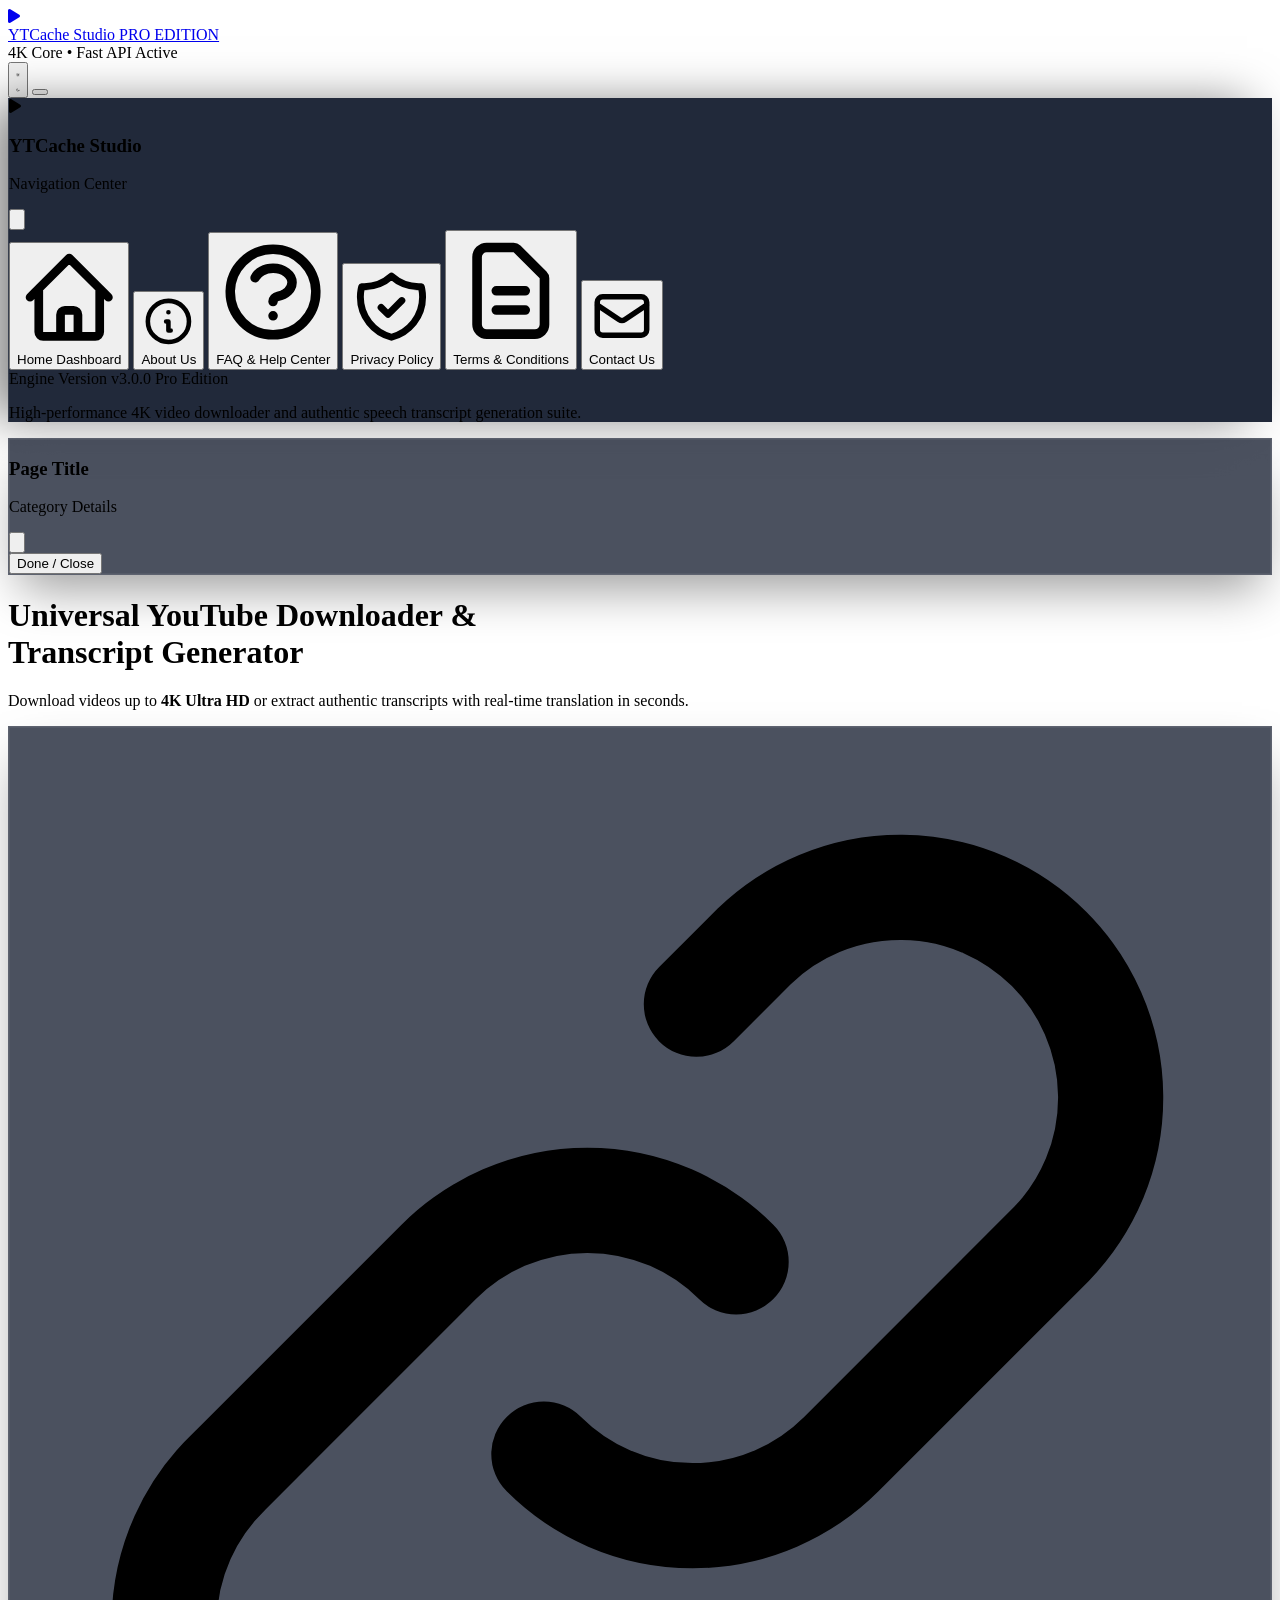
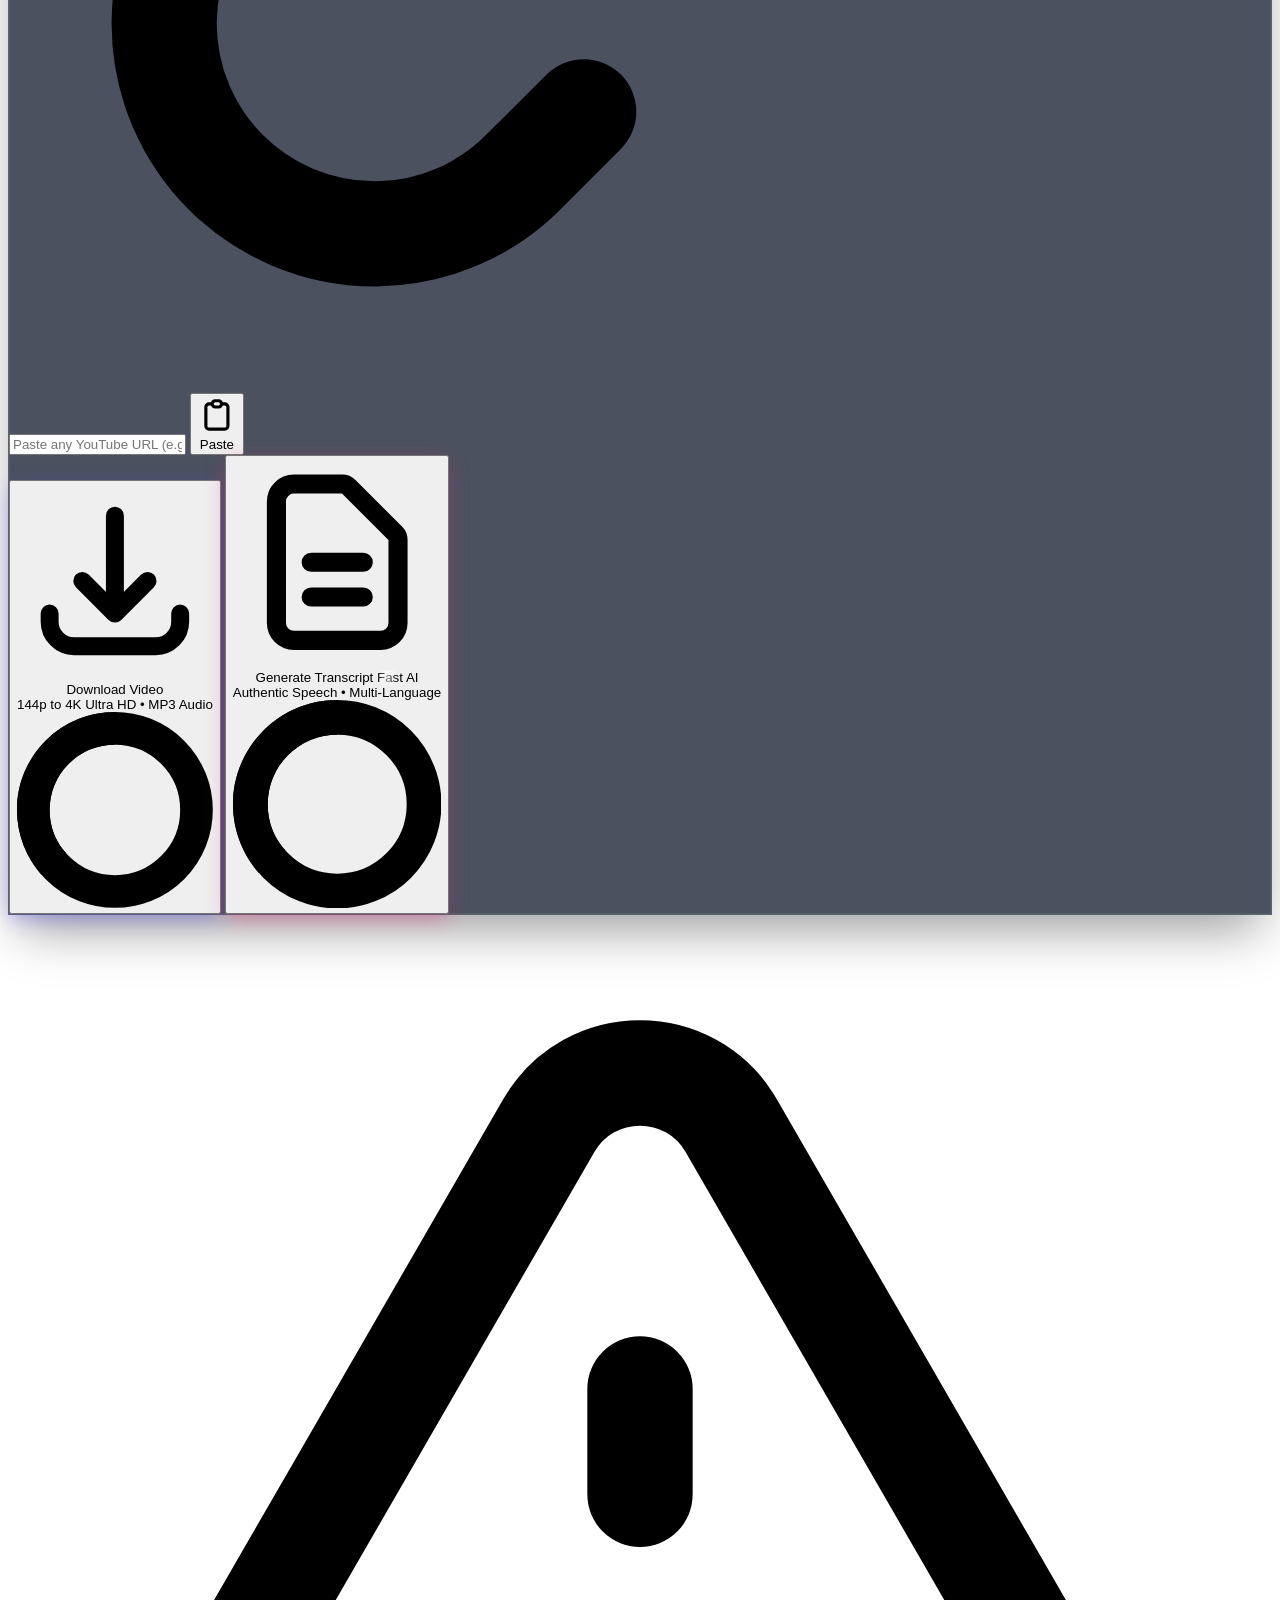
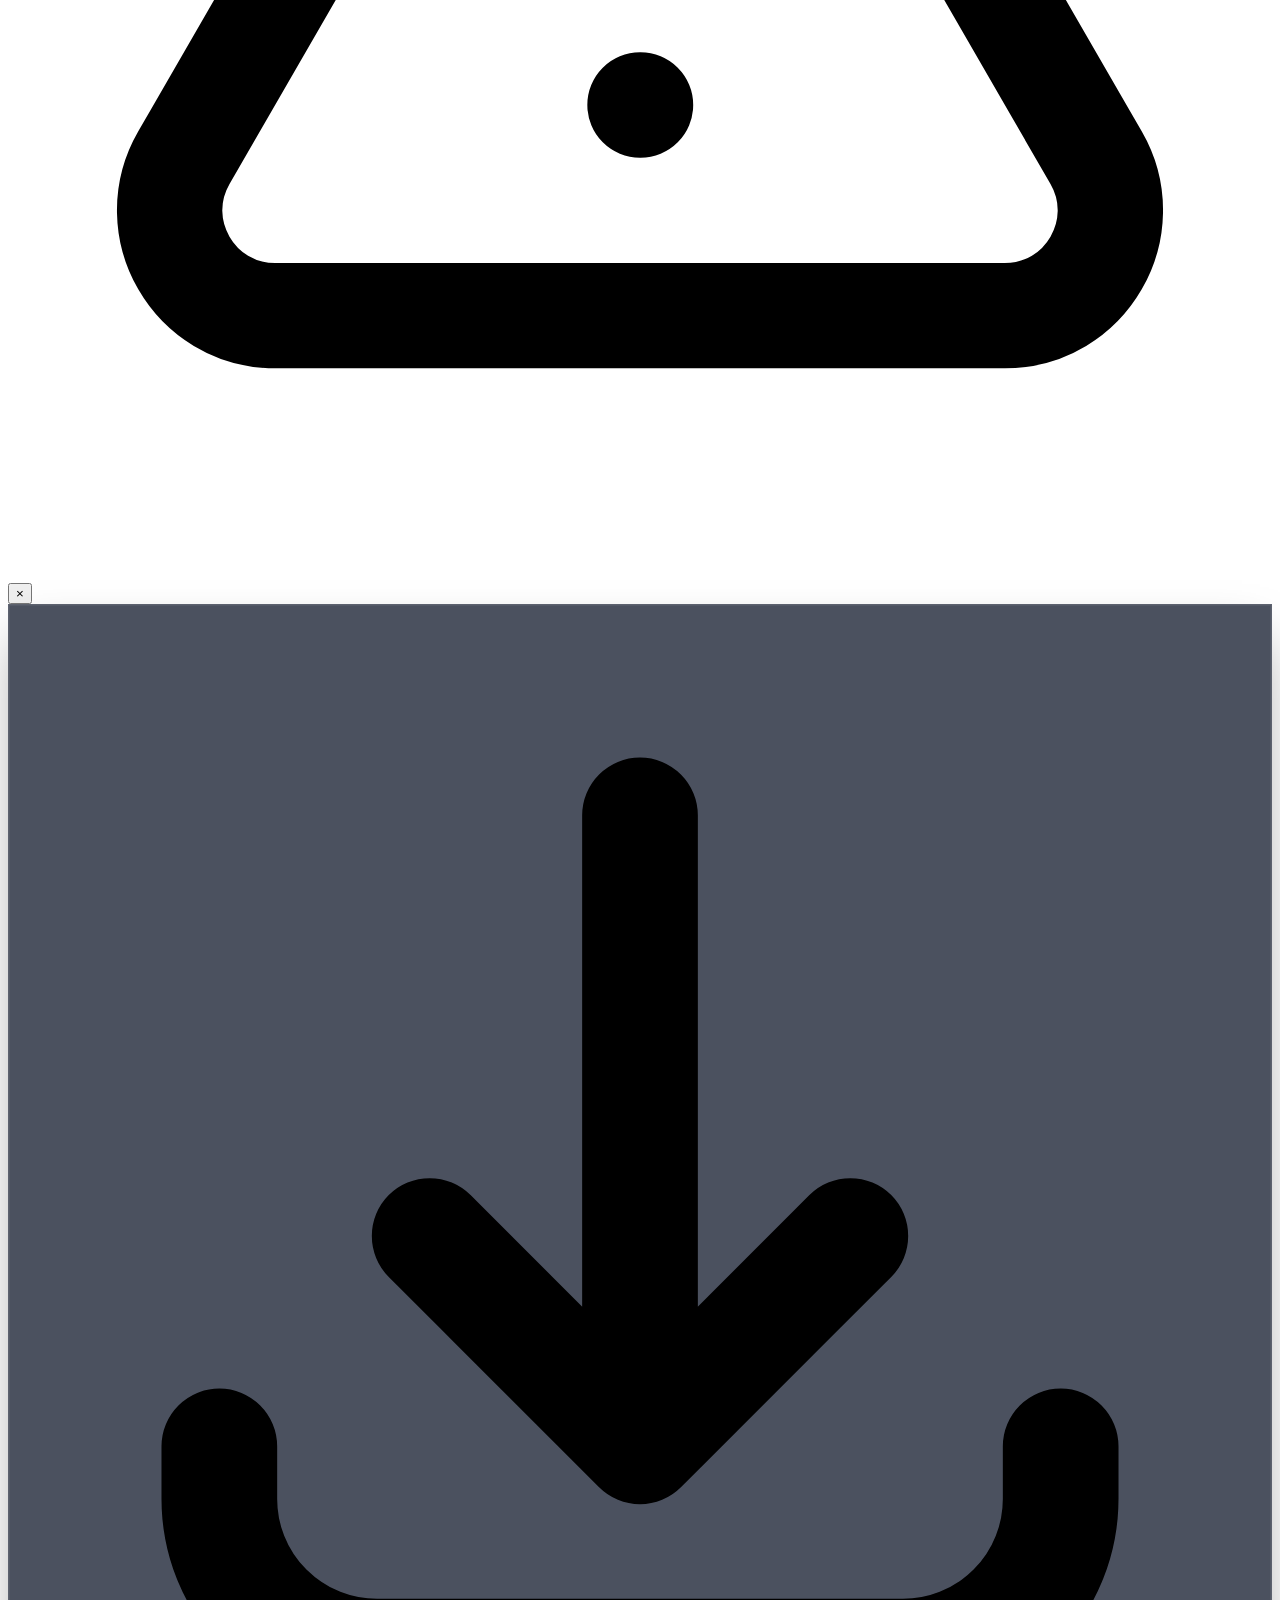
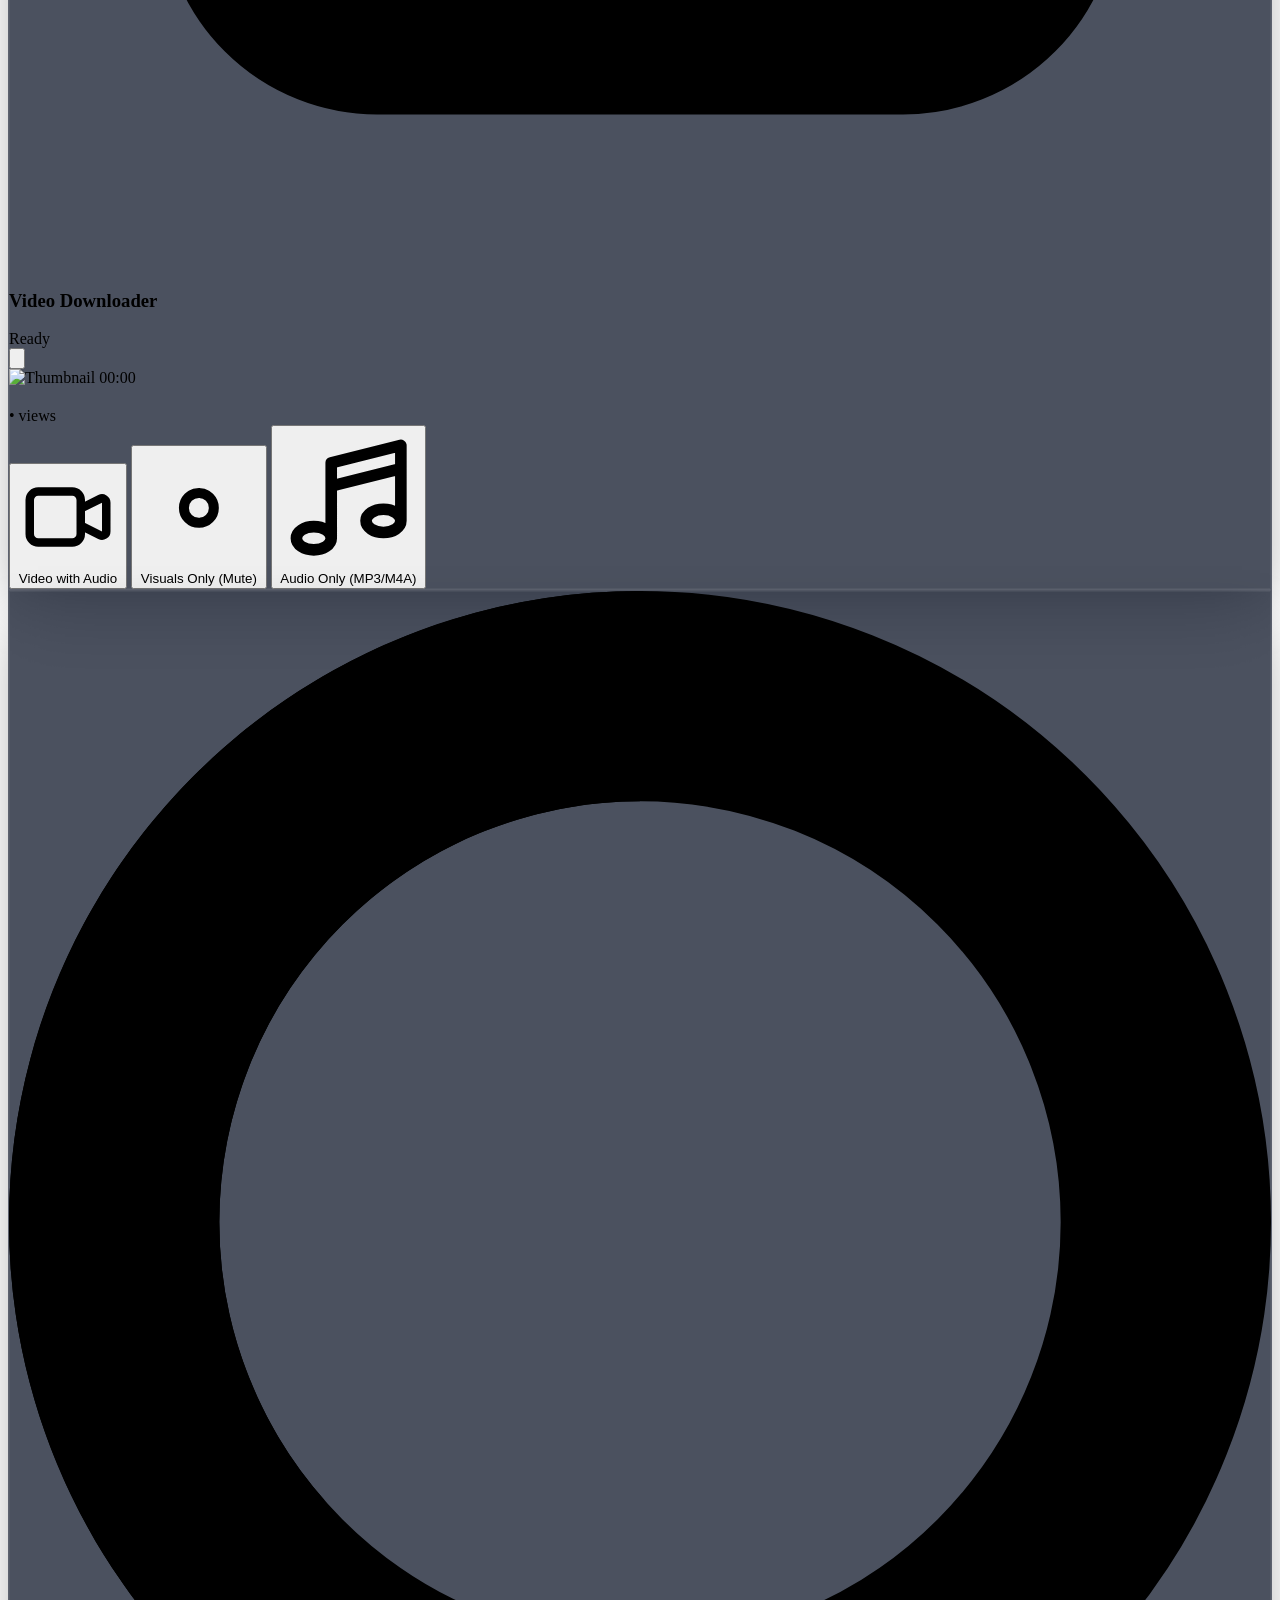
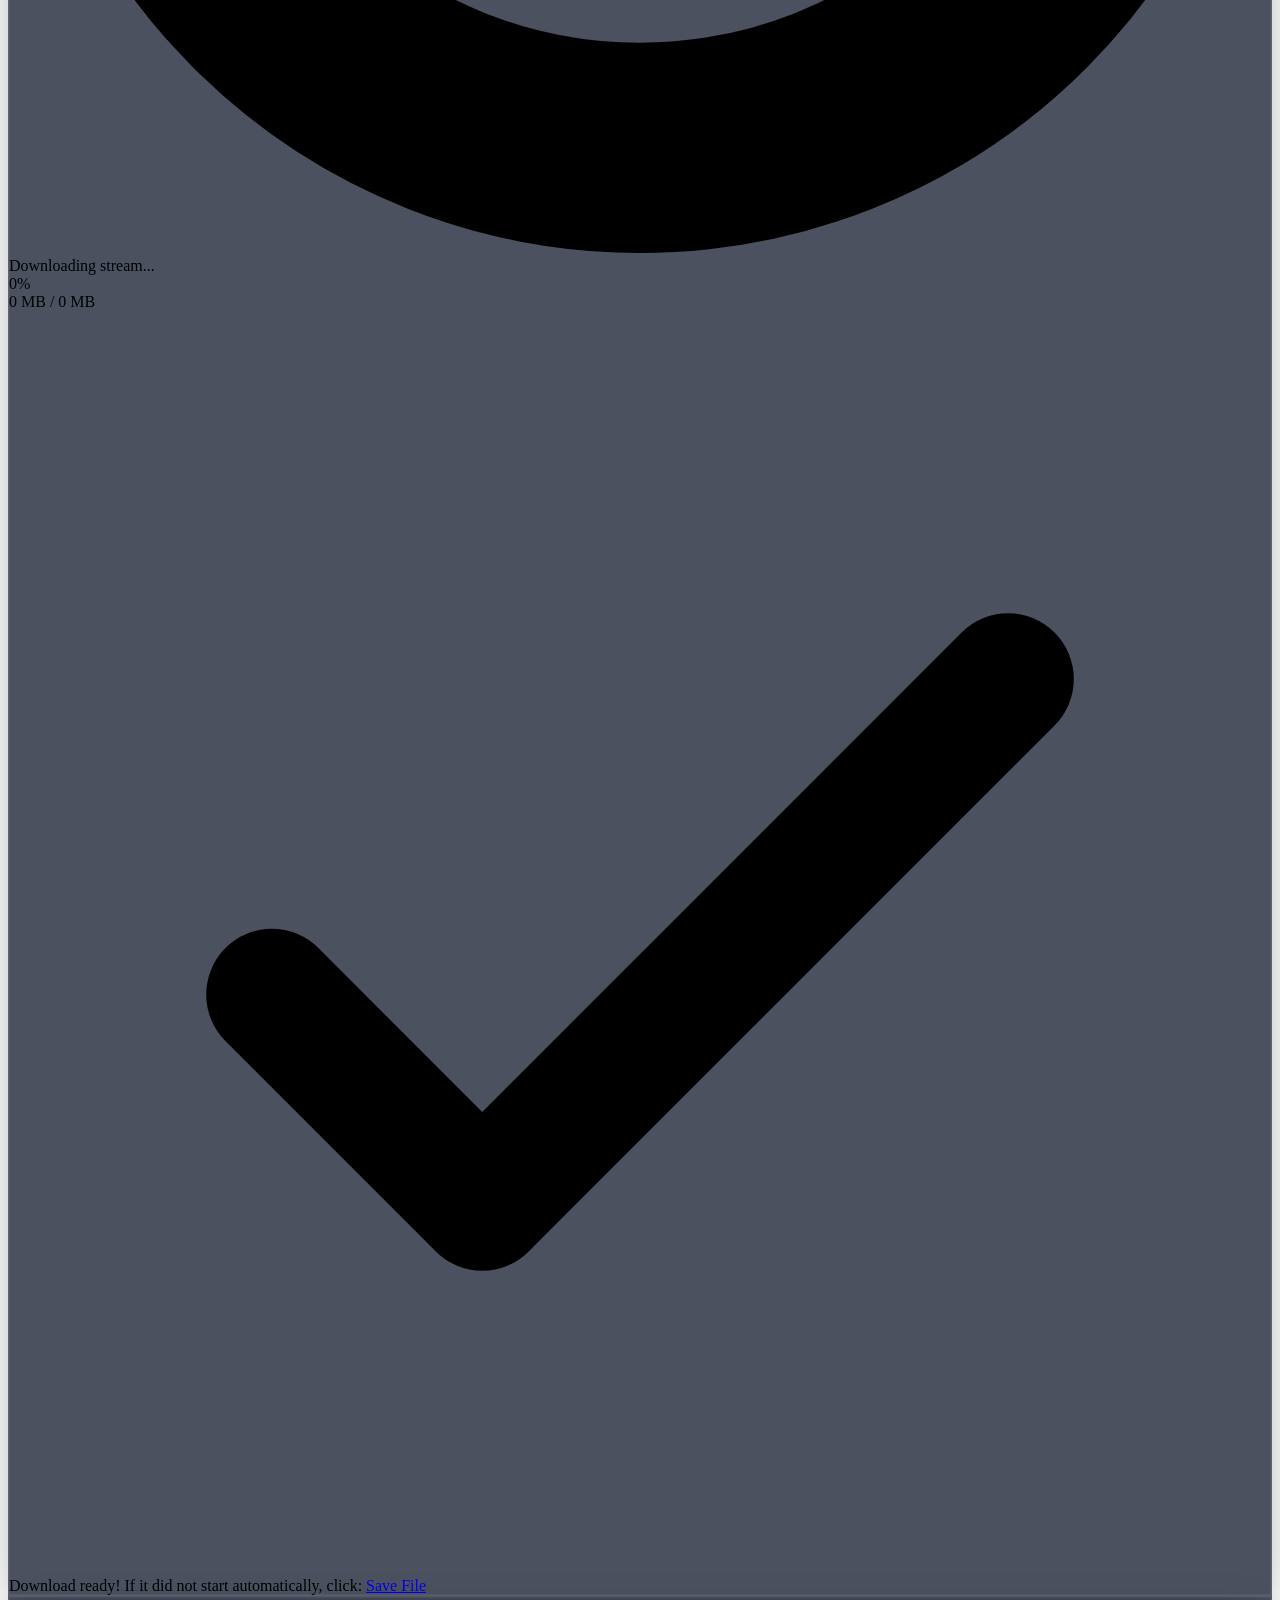
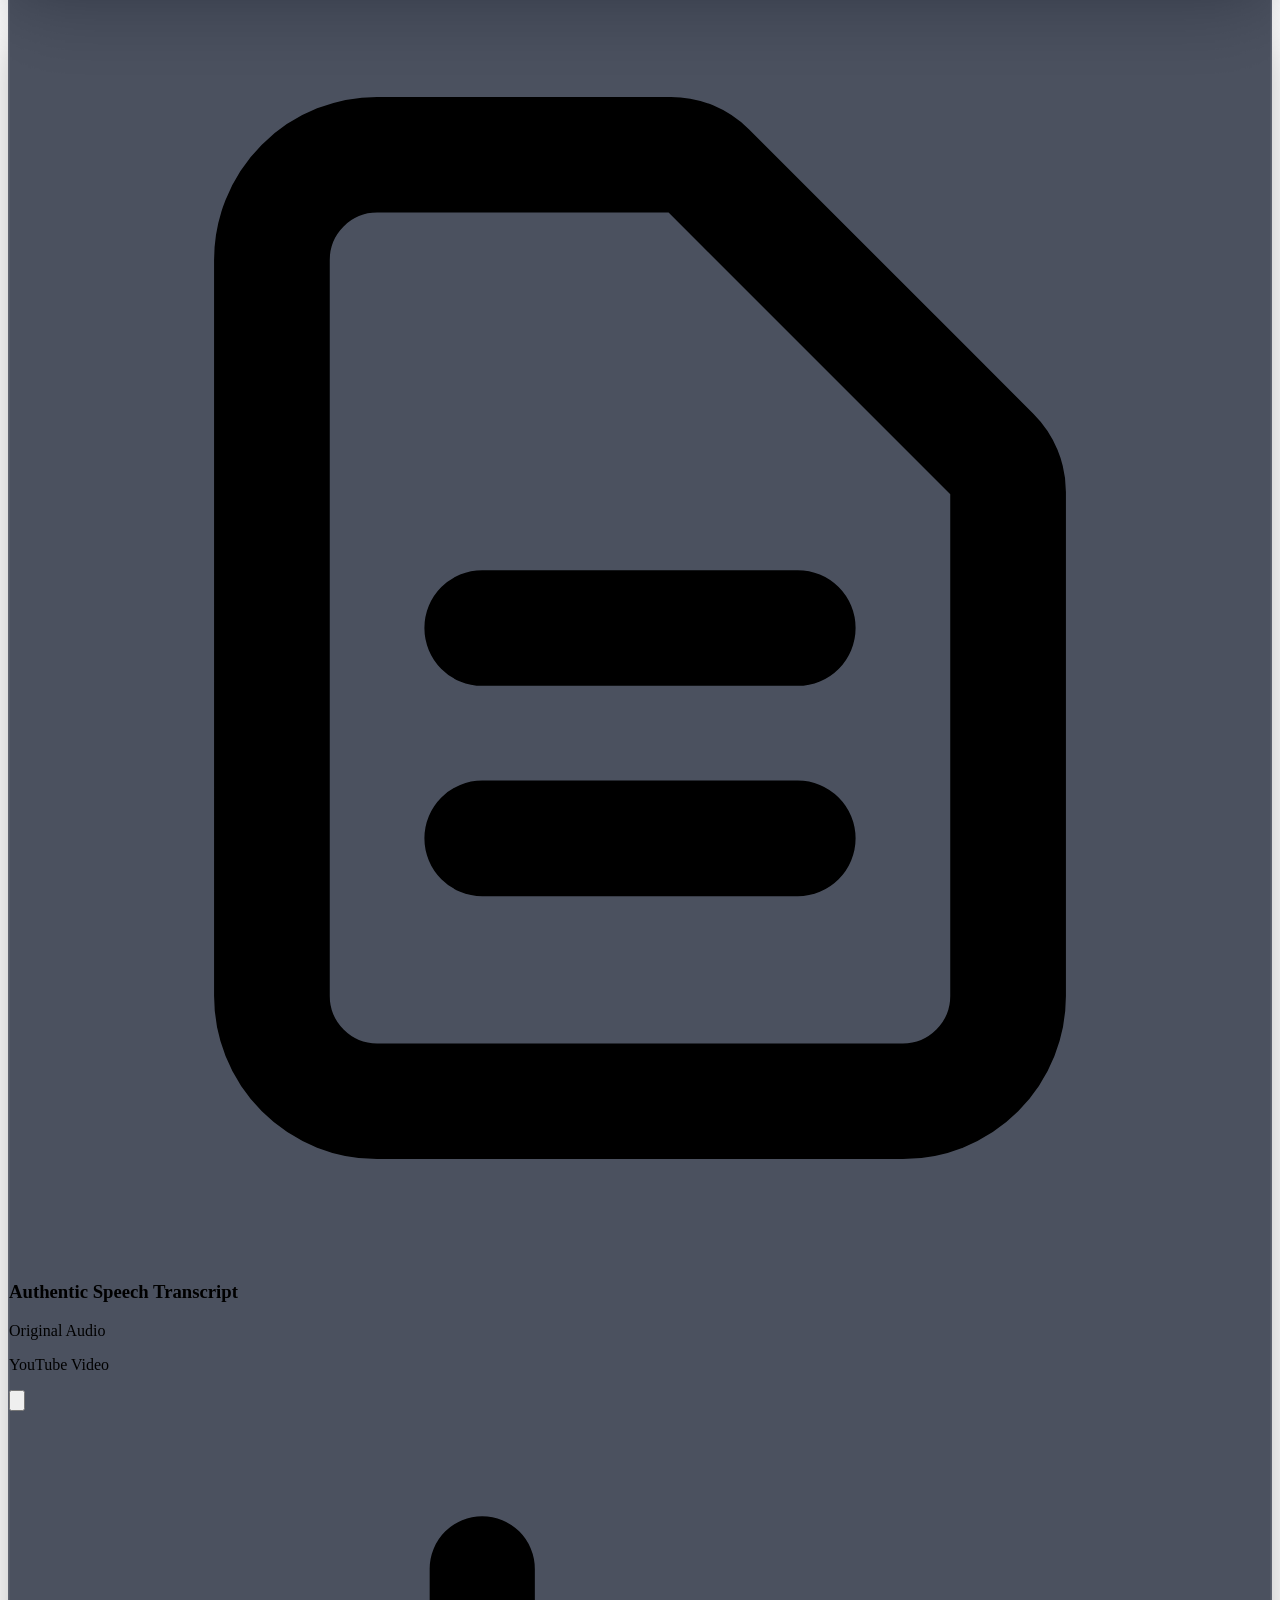
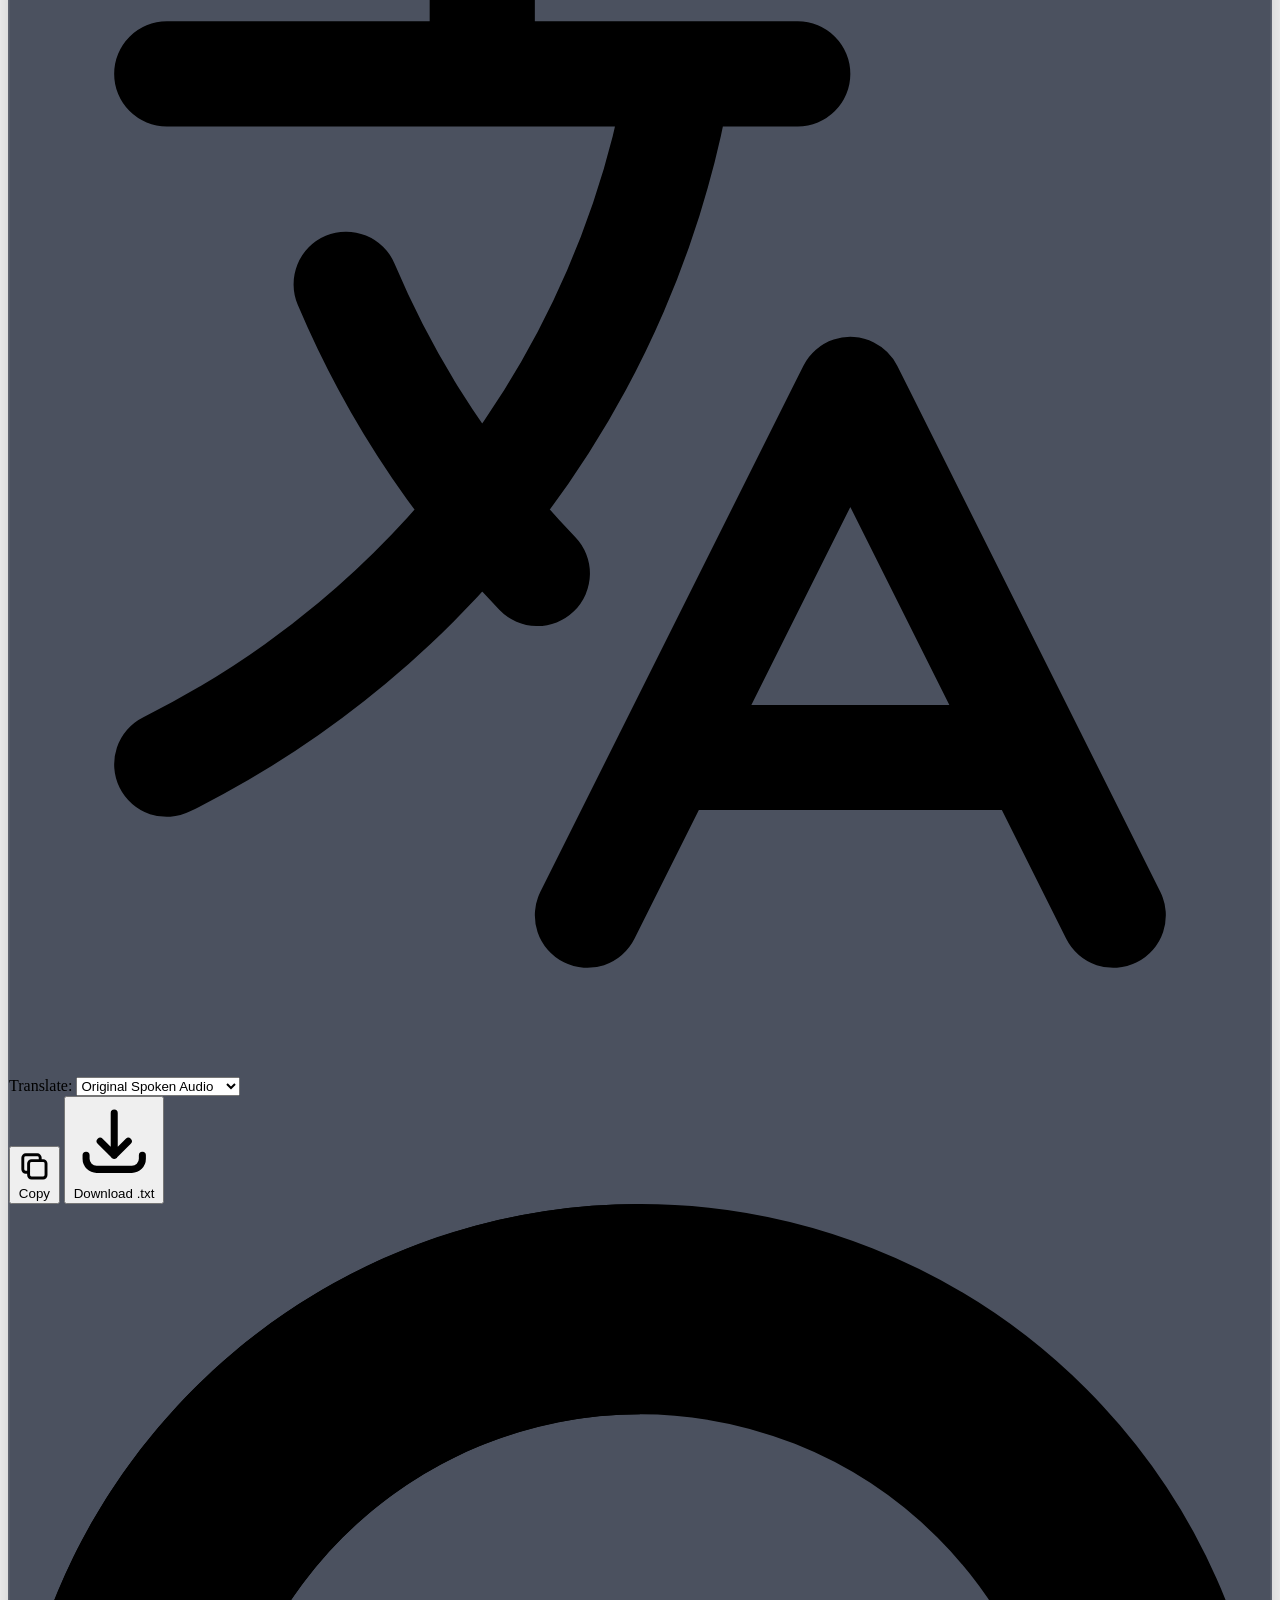
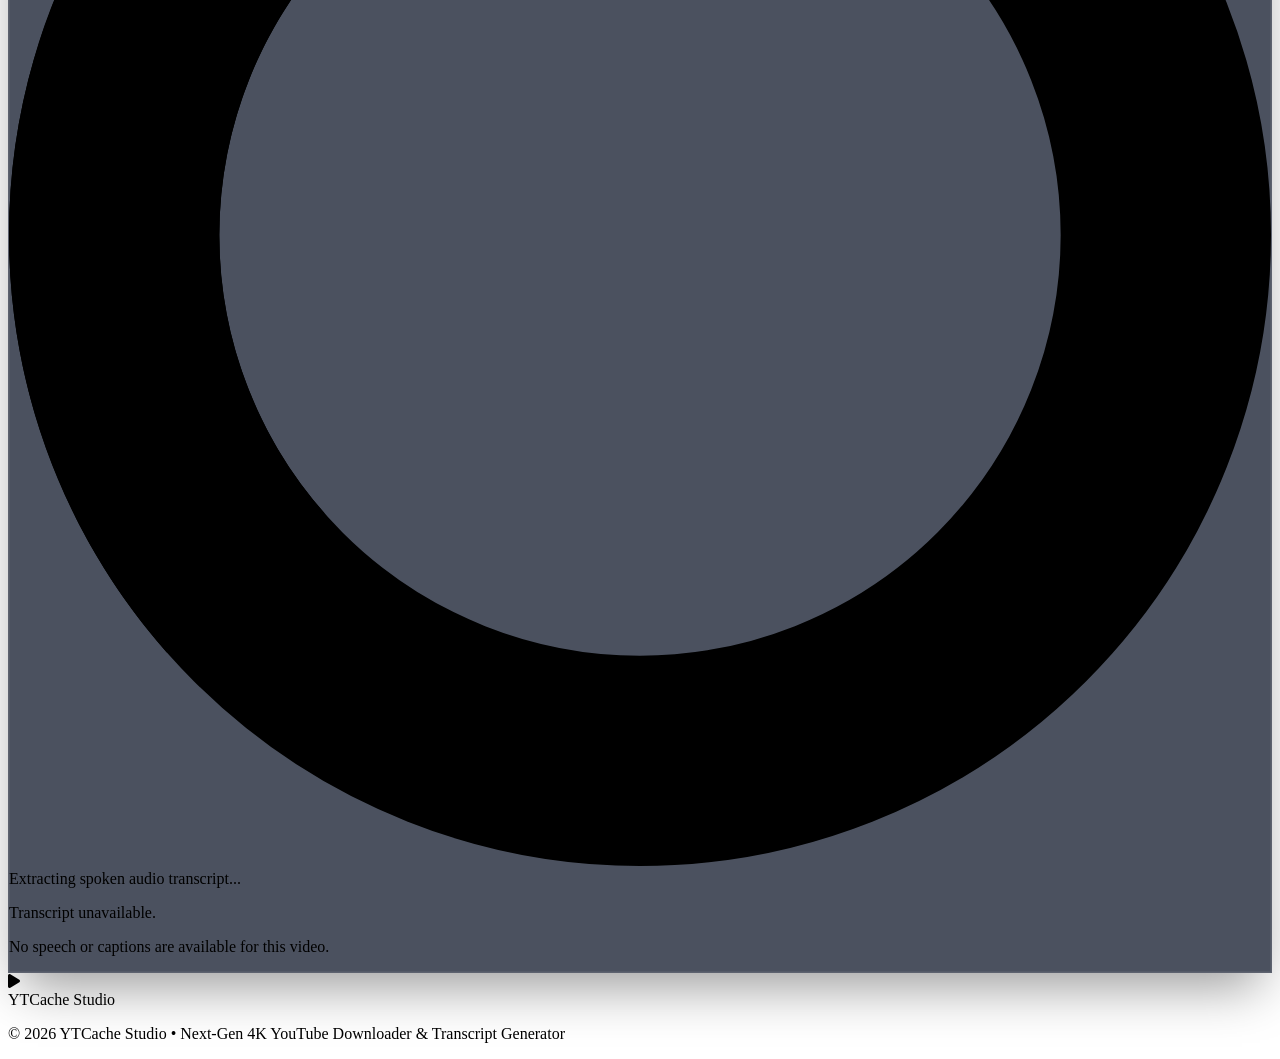
==== static/index.html @ 8d234360 "Add files via upload" ====
<!DOCTYPE html>
<html lang="en" class="dark scroll-smooth">
<head>
  <meta charset="UTF-8">
  <meta name="viewport" content="width=device-width, initial-scale=1.0">
  <title>YTCache Studio - 4K Video Downloader & Transcript Generator</title>
  <meta name="description" content="Next-generation YouTube utility platform: Download pristine 4K/1080p videos or instantly extract transcripts with real-time multi-language translation.">
  
  <link rel="preconnect" href="https://fonts.googleapis.com">
  <link rel="preconnect" href="https://fonts.gstatic.com" crossorigin>
  <link href="https://fonts.googleapis.com/css2?family=Plus+Jakarta+Sans:wght@300;400;500;600;700;800;900&display=swap" rel="stylesheet">
  
  <!-- Tailwind CSS CDN -->
  <script src="https://cdn.tailwindcss.com"></script>
  <script>
    tailwind.config = {
      darkMode: 'class',
      theme: {
        extend: {
          fontFamily: {
            sans: ['"Plus Jakarta Sans"', 'sans-serif'],
          },
          colors: {
            brand: {
              50: '#eef2ff',
              100: '#e0e7ff',
              500: '#6366f1',
              600: '#4f46e5',
              700: '#4338ca',
            }
          }
        }
      }
    }
  </script>
  
  <!-- Favicon Icons -->
  <link rel="icon" type="image/svg+xml" href="/static/favicon.svg?v=15.0">
  <link rel="alternate icon" href="/favicon.ico">
  <link rel="apple-touch-icon" href="/static/favicon.svg?v=15.0">

  <!-- Font Awesome Icons -->
  <link rel="stylesheet" href="https://cdnjs.cloudflare.com/ajax/libs/font-awesome/6.4.0/css/all.min.css">

  <!-- Three.js CDN for Interactive 3D Background -->
  <script src="https://cdnjs.cloudflare.com/ajax/libs/three.js/r128/three.min.js"></script>
  <link rel="stylesheet" href="/static/style.css?v=15.0">
</head>
<body class="bg-slate-100 dark:bg-slate-950 text-slate-900 dark:text-slate-100 min-h-screen flex flex-col transition-colors duration-300 antialiased selection:bg-indigo-500 selection:text-white relative overflow-x-hidden">

  <!-- Interactive 3D WebGL Canvas -->
  <canvas id="bg-3d-canvas"></canvas>

  <!-- Ambient Glow Behind 3D Scene -->
  <div class="ambient-glow -top-32 left-1/4 w-[600px] h-[350px] bg-indigo-500/20 dark:bg-indigo-600/15"></div>
  <div class="ambient-glow top-40 right-1/4 w-[500px] h-[300px] bg-pink-500/20 dark:bg-purple-600/15"></div>

  <!-- Header Navigation -->
  <header class="w-full border-b border-slate-200/90 dark:border-slate-800/80 backdrop-blur-xl sticky top-0 z-40 bg-white/80 dark:bg-slate-950/75 transition-colors shadow-sm dark:shadow-none">
    <div class="max-w-6xl mx-auto px-4 h-16 flex items-center justify-between">
      
      <!-- Brand Logo -->
      <a href="#" class="flex items-center space-x-3 group select-none">
        <div class="w-10 h-10 rounded-xl bg-gradient-to-tr from-cyan-500 via-sky-500 to-blue-600 flex items-center justify-center shadow-lg shadow-cyan-500/30 group-hover:scale-105 group-hover:rotate-3 transition-all duration-300 flex-shrink-0">
          <i class="fa-solid fa-play text-white text-base ml-0.5"></i>
        </div>
        <div class="flex items-center gap-2">
          <span class="text-xl font-bold tracking-wider bg-gradient-to-r from-cyan-500 via-blue-500 to-indigo-600 dark:from-cyan-400 dark:to-blue-500 bg-clip-text text-transparent">
            YTCache Studio
          </span>
          <span class="hidden sm:inline-block text-[10px] uppercase tracking-wider font-extrabold px-2.5 py-0.5 rounded-full bg-cyan-500/15 text-cyan-700 dark:text-cyan-400 border border-cyan-500/30">
            PRO EDITION
          </span>
        </div>
      </a>

      <!-- Right Header Controls -->
      <div class="flex items-center gap-2.5 sm:gap-3">
        <!-- Live Status Pill -->
        <div class="hidden sm:flex items-center gap-2 text-xs px-3.5 py-1.5 rounded-full bg-emerald-500/15 text-emerald-700 dark:text-emerald-400 border border-emerald-500/30 font-bold shadow-sm">
          <span class="relative flex h-2 w-2">
            <span class="animate-ping absolute inline-flex h-full w-full rounded-full bg-emerald-400 opacity-75"></span>
            <span class="relative inline-flex rounded-full h-2 w-2 bg-emerald-500"></span>
          </span>
          <span>4K Core &bull; Fast API Active</span>
        </div>

        <!-- Dark/Light Theme Toggle -->
        <button id="theme-toggle" class="btn-ripple btn-light-ripple w-10 h-10 rounded-2xl border border-slate-300 dark:border-slate-800 flex items-center justify-center text-slate-700 dark:text-slate-300 bg-white/90 dark:bg-slate-900 hover:bg-slate-100 dark:hover:bg-slate-800 transition-all duration-200 shadow-sm cursor-pointer focus:outline-none" title="Toggle Theme (Dark / Light)">
          <svg id="theme-sun" class="w-5 h-5 hidden dark:block" fill="none" stroke="currentColor" viewBox="0 0 24 24">
            <path stroke-linecap="round" stroke-linejoin="round" stroke-width="2" d="M12 3v1m0 16v1m9-9h-1M4 12H3m15.364 6.364l-.707-.707M6.343 6.343l-.707-.707m12.728 0l-.707.707M6.343 17.657l-.707.707M16 12a4 4 0 11-8 0 4 4 0 018 0z"></path>
          </svg>
          <svg id="theme-moon" class="w-5 h-5 block dark:hidden" fill="none" stroke="currentColor" viewBox="0 0 24 24">
            <path stroke-linecap="round" stroke-linejoin="round" stroke-width="2" d="M20.354 15.354A9 9 0 018.646 3.646 9.003 9.003 0 0012 21a9.003 9.003 0 008.354-5.646z"></path>
          </svg>
        </button>

        <!-- 3-Line Animated Hamburger Menu Button -->
        <button id="menu-toggle-btn" class="btn-ripple btn-light-ripple w-10 h-10 rounded-2xl border border-slate-300 dark:border-slate-800 flex flex-col items-center justify-center gap-1 text-slate-700 dark:text-slate-300 bg-white/90 dark:bg-slate-900 hover:bg-slate-100 dark:hover:bg-slate-800 transition-all duration-200 shadow-sm cursor-pointer focus:outline-none" title="Open Navigation Menu">
          <span class="w-4 h-0.5 bg-current rounded-full transition-all duration-300" id="hamburger-line-1"></span>
          <span class="w-4 h-0.5 bg-current rounded-full transition-all duration-300" id="hamburger-line-2"></span>
          <span class="w-4 h-0.5 bg-current rounded-full transition-all duration-300" id="hamburger-line-3"></span>
        </button>
      </div>

    </div>
  </header>

  <!-- ============================================================= -->
  <!-- SLIDE-OUT SIDEBAR DRAWER OVERLAY                              -->
  <!-- ============================================================= -->
  <!-- Backdrop -->
  <div id="sidebar-backdrop" class="fixed inset-0 bg-slate-950/60 backdrop-blur-sm z-50 hidden transition-opacity duration-300 opacity-0"></div>

  <!-- Slide-out Drawer Panel -->
  <div id="sidebar-drawer" class="fixed top-0 right-0 bottom-0 w-80 sm:w-96 drawer-panel z-50 transform translate-x-full transition-transform duration-300 ease-in-out flex flex-col shadow-2xl">
    
    <!-- Drawer Header -->
    <div class="p-6 border-b border-slate-200/90 dark:border-slate-800/80 flex items-center justify-between">
      <div class="flex items-center space-x-3">
        <div class="w-9 h-9 rounded-xl bg-gradient-to-tr from-cyan-500 to-blue-600 flex items-center justify-center shadow-md shadow-cyan-500/30 text-white flex-shrink-0">
          <i class="fa-solid fa-play text-white text-sm ml-0.5"></i>
        </div>
        <div>
          <h3 class="text-base font-bold tracking-wide bg-gradient-to-r from-cyan-500 to-blue-500 dark:from-cyan-400 dark:to-blue-500 bg-clip-text text-transparent leading-tight">YTCache Studio</h3>
          <p class="text-xs text-slate-500 dark:text-slate-400 font-medium">Navigation Center</p>
        </div>
      </div>

      <!-- Close Drawer Button -->
      <button id="close-sidebar-btn" class="btn-ripple btn-light-ripple w-9 h-9 rounded-xl border border-slate-300 dark:border-slate-800 flex items-center justify-center text-slate-500 hover:text-slate-900 dark:text-slate-400 dark:hover:text-white hover:bg-slate-100 dark:hover:bg-slate-800 transition cursor-pointer" title="Close Menu">
        <svg class="w-5 h-5" fill="none" stroke="currentColor" viewBox="0 0 24 24">
          <path stroke-linecap="round" stroke-linejoin="round" stroke-width="2" d="M6 18L18 6M6 6l12 12"></path>
        </svg>
      </button>
    </div>

    <!-- Navigation Links -->
    <nav class="flex-1 p-5 overflow-y-auto space-y-1.5" id="sidebar-nav">
      <!-- 1. Home -->
      <button data-page="home" class="nav-item w-full flex items-center gap-3.5 px-4 py-3 rounded-2xl text-sm font-bold text-slate-700 dark:text-slate-200 hover:text-indigo-600 dark:hover:text-indigo-400 hover:bg-indigo-500/10 transition cursor-pointer text-left">
        <div class="w-8 h-8 rounded-xl bg-indigo-500/10 text-indigo-600 dark:text-indigo-400 flex items-center justify-center flex-shrink-0">
          <svg class="w-4 h-4" fill="none" stroke="currentColor" viewBox="0 0 24 24"><path stroke-linecap="round" stroke-linejoin="round" stroke-width="2" d="M3 12l2-2m0 0l7-7 7 7M5 10v10a1 1 0 001 1h3m10-11l2 2m-2-2v10a1 1 0 01-1 1h-3m-6 0a1 1 0 001-1v-4a1 1 0 011-1h2a1 1 0 011 1v4a1 1 0 001 1m-6 0h6"></path></svg>
        </div>
        <span>Home Dashboard</span>
      </button>

      <!-- 2. About Us -->
      <button data-page="about" class="nav-item w-full flex items-center gap-3.5 px-4 py-3 rounded-2xl text-sm font-bold text-slate-700 dark:text-slate-200 hover:text-indigo-600 dark:hover:text-indigo-400 hover:bg-indigo-500/10 transition cursor-pointer text-left">
        <div class="w-8 h-8 rounded-xl bg-purple-500/10 text-purple-600 dark:text-purple-400 flex items-center justify-center flex-shrink-0">
          <svg class="w-4 h-4" fill="none" stroke="currentColor" viewBox="0 0 24 24"><path stroke-linecap="round" stroke-linejoin="round" stroke-width="2" d="M13 16h-1v-4h-1m1-4h.01M21 12a9 9 0 11-18 0 9 9 0 0118 0z"></path></svg>
        </div>
        <span>About Us</span>
      </button>

      <!-- 3. FAQ / Help Center -->
      <button data-page="faq" class="nav-item w-full flex items-center gap-3.5 px-4 py-3 rounded-2xl text-sm font-bold text-slate-700 dark:text-slate-200 hover:text-indigo-600 dark:hover:text-indigo-400 hover:bg-indigo-500/10 transition cursor-pointer text-left">
        <div class="w-8 h-8 rounded-xl bg-blue-500/10 text-blue-600 dark:text-blue-400 flex items-center justify-center flex-shrink-0">
          <svg class="w-4 h-4" fill="none" stroke="currentColor" viewBox="0 0 24 24"><path stroke-linecap="round" stroke-linejoin="round" stroke-width="2" d="M8.228 9c.549-1.165 2.03-2 3.772-2 2.21 0 4 1.343 4 3 0 1.4-1.278 2.575-3.006 2.907-.542.104-.994.54-.994 1.093m0 3h.01M21 12a9 9 0 11-18 0 9 9 0 0118 0z"></path></svg>
        </div>
        <span>FAQ &amp; Help Center</span>
      </button>

      <!-- 4. Privacy Policy -->
      <button data-page="privacy" class="nav-item w-full flex items-center gap-3.5 px-4 py-3 rounded-2xl text-sm font-bold text-slate-700 dark:text-slate-200 hover:text-indigo-600 dark:hover:text-indigo-400 hover:bg-indigo-500/10 transition cursor-pointer text-left">
        <div class="w-8 h-8 rounded-xl bg-emerald-500/10 text-emerald-600 dark:text-emerald-400 flex items-center justify-center flex-shrink-0">
          <svg class="w-4 h-4" fill="none" stroke="currentColor" viewBox="0 0 24 24"><path stroke-linecap="round" stroke-linejoin="round" stroke-width="2" d="M9 12l2 2 4-4m5.618-4.016A11.955 11.955 0 0112 2.944a11.955 11.955 0 01-8.618 3.04A12.02 12.02 0 003 9c0 5.591 3.824 10.29 9 11.622 5.176-1.332 9-6.03 9-11.622 0-1.042-.133-2.052-.382-3.016z"></path></svg>
        </div>
        <span>Privacy Policy</span>
      </button>

      <!-- 5. Terms & Conditions -->
      <button data-page="terms" class="nav-item w-full flex items-center gap-3.5 px-4 py-3 rounded-2xl text-sm font-bold text-slate-700 dark:text-slate-200 hover:text-indigo-600 dark:hover:text-indigo-400 hover:bg-indigo-500/10 transition cursor-pointer text-left">
        <div class="w-8 h-8 rounded-xl bg-amber-500/10 text-amber-600 dark:text-amber-400 flex items-center justify-center flex-shrink-0">
          <svg class="w-4 h-4" fill="none" stroke="currentColor" viewBox="0 0 24 24"><path stroke-linecap="round" stroke-linejoin="round" stroke-width="2" d="M9 12h6m-6 4h6m2 5H7a2 2 0 01-2-2V5a2 2 0 012-2h5.586a1 1 0 01.707.293l5.414 5.414a1 1 0 01.293.707V19a2 2 0 01-2 2z"></path></svg>
        </div>
        <span>Terms &amp; Conditions</span>
      </button>

      <!-- 6. Contact Us -->
      <button data-page="contact" class="nav-item w-full flex items-center gap-3.5 px-4 py-3 rounded-2xl text-sm font-bold text-slate-700 dark:text-slate-200 hover:text-indigo-600 dark:hover:text-indigo-400 hover:bg-indigo-500/10 transition cursor-pointer text-left">
        <div class="w-8 h-8 rounded-xl bg-rose-500/10 text-rose-600 dark:text-rose-400 flex items-center justify-center flex-shrink-0">
          <svg class="w-4 h-4" fill="none" stroke="currentColor" viewBox="0 0 24 24"><path stroke-linecap="round" stroke-linejoin="round" stroke-width="2" d="M3 8l7.89 5.26a2 2 0 002.22 0L21 8M5 19h14a2 2 0 002-2V7a2 2 0 00-2-2H5a2 2 0 00-2 2v10a2 2 0 002 2z"></path></svg>
        </div>
        <span>Contact Us</span>
      </button>
    </nav>

    <!-- Drawer Footer -->
    <div class="p-6 border-t border-slate-200/90 dark:border-slate-800/80 bg-slate-50/70 dark:bg-slate-900/60">
      <div class="flex items-center justify-between text-xs font-semibold text-slate-500 dark:text-slate-400 mb-2">
        <span>Engine Version</span>
        <span class="text-indigo-600 dark:text-indigo-400 font-bold">v3.0.0 Pro Edition</span>
      </div>
      <p class="text-[11px] text-slate-400 dark:text-slate-500 leading-normal">
        High-performance 4K video downloader and authentic speech transcript generation suite.
      </p>
    </div>

  </div>

  <!-- ============================================================= -->
  <!-- DEDICATED INFORMATION PAGES MODAL (SMOOTH TRANSITION)         -->
  <!-- ============================================================= -->
  <div id="info-modal" class="fixed inset-0 z-50 flex items-center justify-center p-4 sm:p-6 bg-slate-950/75 backdrop-blur-md hidden opacity-0 transition-opacity duration-300 ease-out">
    <div id="info-modal-card" class="relative w-full max-w-3xl glass-panel rounded-3xl shadow-2xl flex flex-col max-h-[88vh] overflow-hidden border border-slate-300 dark:border-slate-800 transform scale-95 translate-y-4 opacity-0 transition-all duration-300 ease-out">
      
      <!-- Modal Header -->
      <div class="p-5 sm:p-6 border-b border-slate-200 dark:border-slate-800/80 flex items-start justify-between gap-4">
        <div class="flex items-center gap-3.5">
          <div id="info-modal-icon-container" class="w-11 h-11 rounded-2xl bg-gradient-to-tr from-indigo-600 to-purple-600 text-white flex items-center justify-center shadow-lg shadow-indigo-500/25 flex-shrink-0">
            <!-- Dynamic icon inserted via JS -->
          </div>
          <div>
            <h3 id="info-modal-title" class="text-lg sm:text-xl font-black text-slate-900 dark:text-white leading-tight">Page Title</h3>
            <p id="info-modal-subtitle" class="text-xs text-slate-600 dark:text-slate-400 font-semibold mt-0.5">Category Details</p>
          </div>
        </div>

        <!-- Close Button -->
        <button id="close-info-modal-btn" type="button" class="btn-ripple btn-light-ripple w-9 h-9 rounded-xl border border-slate-300 dark:border-slate-800 flex items-center justify-center text-slate-500 hover:text-slate-900 dark:text-slate-400 dark:hover:text-white hover:bg-slate-100 dark:hover:bg-slate-800 transition cursor-pointer" title="Close">
          <svg class="w-5 h-5" fill="none" stroke="currentColor" viewBox="0 0 24 24">
            <path stroke-linecap="round" stroke-linejoin="round" stroke-width="2" d="M6 18L18 6M6 6l12 12"></path>
          </svg>
        </button>
      </div>

      <!-- Modal Body Content -->
      <div id="info-modal-content" class="p-6 sm:p-8 overflow-y-auto flex-1 text-slate-800 dark:text-slate-200 text-sm leading-relaxed space-y-4">
        <!-- Injected via JavaScript -->
      </div>

      <!-- Modal Footer -->
      <div class="p-4 sm:p-5 border-t border-slate-200 dark:border-slate-800/80 bg-slate-50/70 dark:bg-slate-900/60 flex items-center justify-end">
        <button id="info-modal-done-btn" type="button" class="btn-ripple px-5 py-2.5 rounded-xl text-xs font-bold text-white bg-indigo-600 hover:bg-indigo-500 transition shadow-md shadow-indigo-600/25 cursor-pointer">
          Done / Close
        </button>
      </div>

    </div>
  </div>

  <!-- Hero & Main Workspace Container -->
  <main class="flex-1 max-w-4xl w-full mx-auto px-4 pt-12 pb-24 flex flex-col items-center relative z-10">
    
    <!-- Hero Header -->
    <div class="text-center max-w-2xl mb-8">
      <h1 class="text-4xl sm:text-5xl md:text-6xl font-black tracking-tight mb-4 leading-tight text-slate-900 dark:text-white">
        Universal YouTube Downloader &amp; <br class="hidden sm:inline" />
        <span class="bg-gradient-to-r from-indigo-600 via-purple-600 to-pink-600 bg-clip-text text-transparent">Transcript Generator</span>
      </h1>
      
      <p class="text-sm sm:text-base text-slate-700 dark:text-slate-400 max-w-xl mx-auto leading-relaxed font-medium">
        Download videos up to <strong>4K Ultra HD</strong> or extract authentic transcripts with real-time translation in seconds.
      </p>
    </div>

    <!-- Glassmorphic URL Input & Dual Action Buttons Console -->
    <div id="hero-input-panel" class="w-full glass-panel active-input-glow rounded-3xl p-4 sm:p-6 transition-all duration-300">
      
      <!-- URL Input Capsule -->
      <div class="relative flex items-center mb-4">
        <div class="absolute left-4 text-slate-500 dark:text-slate-400 pointer-events-none">
          <svg class="w-5 h-5" fill="none" stroke="currentColor" viewBox="0 0 24 24">
            <path stroke-linecap="round" stroke-linejoin="round" stroke-width="2" d="M13.828 10.172a4 4 0 00-5.656 0l-4 4a4 4 0 105.656 5.656l1.102-1.101m-.758-4.899a4 4 0 005.656 0l4-4a4 4 0 00-5.656-5.656l-1.1 1.1"></path>
          </svg>
        </div>
        
        <input 
          type="url" 
          id="video-url" 
          required 
          autocomplete="off"
          spellcheck="false"
          placeholder="Paste any YouTube URL (e.g. https://www.youtube.com/watch?v=...)" 
          class="w-full pl-12 pr-32 py-4 bg-white/95 dark:bg-slate-800/70 border border-slate-300 dark:border-slate-700/80 text-slate-900 dark:text-slate-100 placeholder-slate-400 dark:placeholder-slate-500 text-sm sm:text-base rounded-2xl focus:outline-none focus:ring-2 focus:ring-indigo-500/50 transition font-semibold shadow-inner"
        >

        <!-- Paste Action Button with Working Icon & Feedback -->
        <button 
          type="button" 
          id="paste-btn" 
          class="btn-ripple btn-light-ripple absolute right-3 px-3.5 py-2 text-xs font-bold rounded-xl text-slate-800 dark:text-slate-200 hover:text-indigo-600 dark:hover:text-white bg-slate-100 hover:bg-slate-200 dark:bg-slate-700 dark:hover:bg-slate-600 border border-slate-300 dark:border-slate-600 transition flex items-center gap-1.5 shadow-sm cursor-pointer select-none"
          title="Paste link from clipboard"
        >
          <svg class="w-3.5 h-3.5 flex-shrink-0" fill="none" stroke="currentColor" viewBox="0 0 24 24">
            <path stroke-linecap="round" stroke-linejoin="round" stroke-width="2" d="M9 5H7a2 2 0 00-2 2v12a2 2 0 002 2h10a2 2 0 002-2V7a2 2 0 00-2-2h-2M9 5a2 2 0 002 2h2a2 2 0 002-2M9 5a2 2 0 012-2h2a2 2 0 012 2"></path>
          </svg>
          <span id="paste-btn-text">Paste</span>
        </button>
      </div>

      <!-- Action Buttons Row -->
      <div class="grid grid-cols-1 sm:grid-cols-2 gap-3.5 pt-1">
        
        <!-- Button 1: Download Video -->
        <button 
          type="button" 
          id="btn-download-video" 
          class="btn-ripple btn-primary-action group overflow-hidden px-6 py-4 rounded-2xl font-bold text-white bg-gradient-to-r from-blue-600 via-indigo-600 to-indigo-700 hover:from-blue-500 hover:to-indigo-600 flex items-center justify-center gap-3.5 cursor-pointer"
        >
          <div class="w-10 h-10 rounded-xl bg-white/20 flex items-center justify-center flex-shrink-0 group-hover:scale-110 transition-transform duration-200">
            <svg class="w-5 h-5" fill="none" stroke="currentColor" viewBox="0 0 24 24">
              <path stroke-linecap="round" stroke-linejoin="round" stroke-width="2.2" d="M4 16v1a3 3 0 003 3h10a3 3 0 003-3v-1m-4-4l-4 4m0 0l-4-4m4 4V4"></path>
            </svg>
          </div>
          <div class="text-left flex-1 min-w-0">
            <div class="text-sm font-black tracking-tight leading-tight">Download Video</div>
            <div class="text-[11px] font-semibold text-indigo-100">144p to 4K Ultra HD &bull; MP3 Audio</div>
          </div>
          <!-- Spinner -->
          <svg id="download-btn-spinner" class="w-5 h-5 animate-spin hidden ml-auto" fill="none" viewBox="0 0 24 24">
            <circle class="opacity-25" cx="12" cy="12" r="10" stroke="currentColor" stroke-width="4"></circle>
            <path class="opacity-75" fill="currentColor" d="M4 12a8 8 0 018-8V0C5.373 0 0 5.373 0 12h4zm2 5.291A7.962 7.962 0 014 12H0c0 3.042 1.135 5.824 3 7.938l3-2.647z"></path>
          </svg>
        </button>

        <!-- Button 2: Generate Transcript (Fast) -->
        <button 
          type="button" 
          id="btn-generate-transcript" 
          class="btn-ripple btn-secondary-action group overflow-hidden px-6 py-4 rounded-2xl font-bold text-white bg-gradient-to-r from-purple-600 via-pink-600 to-rose-600 hover:from-purple-500 hover:to-rose-500 flex items-center justify-center gap-3.5 cursor-pointer"
        >
          <div class="w-10 h-10 rounded-xl bg-white/20 flex items-center justify-center flex-shrink-0 group-hover:scale-110 transition-transform duration-200">
            <svg class="w-5 h-5" fill="none" stroke="currentColor" viewBox="0 0 24 24">
              <path stroke-linecap="round" stroke-linejoin="round" stroke-width="2.2" d="M9 12h6m-6 4h6m2 5H7a2 2 0 01-2-2V5a2 2 0 012-2h5.586a1 1 0 01.707.293l5.414 5.414a1 1 0 01.293.707V19a2 2 0 01-2 2z"></path>
            </svg>
          </div>
          <div class="text-left flex-1 min-w-0">
            <div class="text-sm font-black tracking-tight leading-tight flex items-center gap-1.5">
              <span>Generate Transcript</span>
              <span class="shimmer-badge text-[9px] uppercase px-1.5 py-0.5 rounded-full bg-white/25 text-white font-black">Fast AI</span>
            </div>
            <div class="text-[11px] font-semibold text-pink-100">Authentic Speech &bull; Multi-Language</div>
          </div>
          <!-- Spinner -->
          <svg id="transcript-btn-spinner" class="w-5 h-5 animate-spin hidden ml-auto" fill="none" viewBox="0 0 24 24">
            <circle class="opacity-25" cx="12" cy="12" r="10" stroke="currentColor" stroke-width="4"></circle>
            <path class="opacity-75" fill="currentColor" d="M4 12a8 8 0 018-8V0C5.373 0 0 5.373 0 12h4zm2 5.291A7.962 7.962 0 014 12H0c0 3.042 1.135 5.824 3 7.938l3-2.647z"></path>
          </svg>
        </button>

      </div>

    </div>

    <!-- Alert / Error Notification Box -->
    <div id="error-box" class="w-full mt-4 hidden">
      <div class="flex items-start gap-3 p-4 rounded-2xl bg-rose-500/15 border border-rose-500/35 text-rose-700 dark:text-rose-400 backdrop-blur-md shadow-sm">
        <svg class="w-5 h-5 mt-0.5 flex-shrink-0" fill="none" stroke="currentColor" viewBox="0 0 24 24">
          <path stroke-linecap="round" stroke-linejoin="round" stroke-width="2" d="M12 9v2m0 4h.01m-6.938 4h13.856c1.54 0 2.502-1.667 1.732-3L13.732 4c-.77-1.333-2.694-1.333-3.464 0L3.34 16c-.77 1.333.192 3 1.732 3z"/>
        </svg>
        <div class="flex-1 text-sm font-bold" id="error-message"></div>
        <button id="error-close" class="text-rose-500 hover:text-rose-700 dark:hover:text-rose-300 text-lg leading-none cursor-pointer" title="Dismiss">&times;</button>
      </div>
    </div>

    <!-- ============================================================= -->
    <!-- SECTION 1: Video Downloader Formats & Progress Area           -->
    <!-- ============================================================= -->
    <div id="downloader-section" class="w-full mt-8 hidden opacity-0 translate-y-4 transition-all duration-300 ease-out">
      
      <!-- Video Information Capsule -->
      <div class="glass-panel rounded-3xl p-5 sm:p-6 mb-6 relative">
        <!-- Downloader Header Bar with Prominent Close Button -->
        <div class="flex items-center justify-between pb-4 mb-5 border-b border-slate-200/90 dark:border-slate-800/80">
          <div class="flex items-center gap-3">
            <div class="w-8 h-8 rounded-xl bg-indigo-600/10 dark:bg-indigo-500/20 text-indigo-600 dark:text-indigo-400 flex items-center justify-center shadow-sm">
              <svg class="w-4 h-4" fill="none" stroke="currentColor" viewBox="0 0 24 24"><path stroke-linecap="round" stroke-linejoin="round" stroke-width="2.2" d="M4 16v1a3 3 0 003 3h10a3 3 0 003-3v-1m-4-4l-4 4m0 0l-4-4m4 4V4"></path></svg>
            </div>
            <div class="flex items-center gap-2">
              <h3 class="text-sm font-black text-slate-900 dark:text-white uppercase tracking-wider">Video Downloader</h3>
              <span class="px-2 py-0.5 rounded-full bg-emerald-500/15 text-emerald-700 dark:text-emerald-400 border border-emerald-500/25 text-[10px] font-black uppercase tracking-wider">Ready</span>
            </div>
          </div>

          <!-- Prominent Close Button (Cross Icon) -->
          <button id="close-downloader-btn" type="button" class="btn-ripple btn-light-ripple w-9 h-9 rounded-xl border border-slate-300 dark:border-slate-700/80 bg-white/80 hover:bg-rose-50 dark:bg-slate-800/80 dark:hover:bg-rose-950/40 text-slate-500 hover:text-rose-600 dark:text-slate-400 dark:hover:text-rose-400 hover:border-rose-300 dark:hover:border-rose-700/60 flex items-center justify-center transition-all duration-200 cursor-pointer group shadow-sm" title="Close Video Downloader">
            <svg class="w-5 h-5 transition-transform duration-200 group-hover:rotate-90" fill="none" stroke="currentColor" viewBox="0 0 24 24">
              <path stroke-linecap="round" stroke-linejoin="round" stroke-width="2.2" d="M6 18L18 6M6 6l12 12"></path>
            </svg>
          </button>
        </div>

        <div class="flex flex-col sm:flex-row gap-5 items-start sm:items-center">
          <div class="relative w-full sm:w-56 aspect-video rounded-2xl overflow-hidden bg-black flex-shrink-0 shadow-lg">
            <img id="dl-card-thumbnail" src="" alt="Thumbnail" class="w-full h-full object-cover">
            <span id="dl-card-duration" class="absolute bottom-2 right-2 px-2 py-0.5 text-xs font-bold rounded-lg bg-black/85 text-white backdrop-blur-sm">00:00</span>
          </div>
          <div class="flex-1 min-w-0">
            <h2 id="dl-card-title" class="font-black text-base sm:text-lg text-slate-900 dark:text-white line-clamp-2 leading-snug"></h2>
            <div class="flex flex-wrap items-center gap-3 mt-2 text-xs text-slate-600 dark:text-slate-400 font-semibold">
              <span id="dl-card-uploader" class="font-bold text-slate-900 dark:text-slate-200"></span>
              <span>&bull;</span>
              <span id="dl-card-views"></span> views
            </div>
          </div>
        </div>

        <!-- Format Category Tabs -->
        <div class="mt-6 border-t border-slate-200/90 dark:border-slate-800/80 pt-5 flex items-center gap-2 overflow-x-auto pb-1">
          <button id="tab-video" class="btn-ripple px-4 py-2.5 rounded-xl text-xs font-bold transition flex items-center gap-2 bg-indigo-600 text-white shadow-md shadow-indigo-600/25 cursor-pointer">
            <svg class="w-4 h-4" fill="none" stroke="currentColor" viewBox="0 0 24 24"><path stroke-linecap="round" stroke-linejoin="round" stroke-width="2" d="M15 10l4.553-2.276A1 1 0 0121 8.618v6.764a1 1 0 01-1.447.894L15 14M5 18h8a2 2 0 002-2V8a2 2 0 00-2-2H5a2 2 0 00-2 2v8a2 2 0 002 2z"></path></svg>
            <span>Video with Audio</span>
          </button>
          
          <button id="tab-video-only" class="btn-ripple btn-light-ripple px-4 py-2.5 rounded-xl text-xs font-bold transition flex items-center gap-2 text-slate-700 dark:text-slate-400 bg-slate-200/80 dark:bg-slate-800/80 hover:bg-slate-300 dark:hover:bg-slate-700 cursor-pointer">
            <svg class="w-4 h-4" fill="none" stroke="currentColor" viewBox="0 0 24 24"><path stroke-linecap="round" stroke-linejoin="round" stroke-width="2" d="M15 12a3 3 0 11-6 0 3 3 0 016 0z"></path></svg>
            <span>Visuals Only (Mute)</span>
          </button>
          
          <button id="tab-audio" class="btn-ripple btn-light-ripple px-4 py-2.5 rounded-xl text-xs font-bold transition flex items-center gap-2 text-slate-700 dark:text-slate-400 bg-slate-200/80 dark:bg-slate-800/80 hover:bg-slate-300 dark:hover:bg-slate-700 cursor-pointer">
            <svg class="w-4 h-4" fill="none" stroke="currentColor" viewBox="0 0 24 24"><path stroke-linecap="round" stroke-linejoin="round" stroke-width="2" d="M9 19V6l12-3v13M9 19c0 1.105-1.343 2-3 2s-3-.895-3-2 1.343-2 3-2 3 .895 3 2zm12-3c0 1.105-1.343 2-3 2s-3-.895-3-2 1.343-2 3-2 3 .895 3 2zM9 10l12-3"></path></svg>
            <span>Audio Only (MP3/M4A)</span>
          </button>
        </div>
      </div>

      <!-- Live Download Progress Card -->
      <div id="progress-card" class="glass-panel rounded-3xl p-5 sm:p-6 mb-6 hidden">
        <div class="flex items-center justify-between mb-3">
          <div class="flex items-center gap-2.5">
            <svg class="w-5 h-5 text-indigo-600 dark:text-indigo-400 animate-spin" fill="none" viewBox="0 0 24 24">
              <circle class="opacity-25" cx="12" cy="12" r="10" stroke="currentColor" stroke-width="4"></circle>
              <path class="opacity-75" fill="currentColor" d="M4 12a8 8 0 018-8V0C5.373 0 0 5.373 0 12h4zm2 5.291A7.962 7.962 0 014 12H0c0 3.042 1.135 5.824 3 7.938l3-2.647z"></path>
            </svg>
            <span id="progress-status-text" class="text-sm font-bold text-slate-900 dark:text-slate-200">Downloading stream...</span>
          </div>
          <span id="progress-percent" class="text-sm font-black text-indigo-600 dark:text-indigo-400">0%</span>
        </div>

        <div class="w-full h-3 bg-slate-200 dark:bg-slate-800 rounded-full overflow-hidden p-0.5">
          <div id="progress-bar-fill" class="h-full bg-gradient-to-r from-blue-600 via-indigo-600 to-pink-500 rounded-full transition-all duration-300 w-0"></div>
        </div>

        <div class="flex items-center justify-between mt-3 text-xs text-slate-600 dark:text-slate-400 font-semibold">
          <span id="progress-details">0 MB / 0 MB</span>
          <div class="flex items-center gap-3">
            <span id="progress-speed"></span>
            <span id="progress-eta"></span>
          </div>
        </div>

        <!-- Download Completion Direct Link -->
        <div id="download-ready-box" class="mt-4 pt-4 border-t border-slate-200 dark:border-slate-800 hidden flex items-center justify-between">
          <span class="text-xs font-bold text-emerald-700 dark:text-emerald-400 flex items-center gap-1.5">
            <svg class="w-4 h-4" fill="none" stroke="currentColor" viewBox="0 0 24 24"><path stroke-linecap="round" stroke-linejoin="round" stroke-width="2.5" d="M5 13l4 4L19 7"></path></svg>
            Download ready! If it did not start automatically, click:
          </span>
          <a id="download-direct-link" href="#" class="btn-ripple px-4 py-2 rounded-xl text-xs font-bold text-white bg-emerald-600 hover:bg-emerald-500 transition shadow-md shadow-emerald-600/25">
            Save File
          </a>
        </div>
      </div>

      <!-- Format Grids -->
      <!-- 1. Video with Sound -->
      <div id="video-formats-container" class="grid grid-cols-1 sm:grid-cols-2 gap-3.5"></div>

      <!-- 2. Visuals Only -->
      <div id="video-only-formats-container" class="grid grid-cols-1 sm:grid-cols-2 gap-3.5 hidden"></div>

      <!-- 3. Audio Only -->
      <div id="audio-formats-container" class="grid grid-cols-1 sm:grid-cols-2 gap-3.5 hidden"></div>

    </div>

    <!-- ============================================================= -->
    <!-- SECTION 2: Authentic Speech Transcript Pop-up Modal            -->
    <!-- ============================================================= -->
    <div id="transcript-modal" class="fixed inset-0 z-50 flex items-center justify-center p-4 sm:p-6 bg-slate-950/75 backdrop-blur-md hidden opacity-0 transition-opacity duration-300 ease-out">
      <div id="transcript-modal-card" class="relative w-full max-w-3xl glass-panel rounded-3xl shadow-2xl flex flex-col max-h-[88vh] overflow-hidden border border-slate-300 dark:border-slate-800 transform scale-95 translate-y-4 opacity-0 transition-all duration-300 ease-out">
        
        <!-- Modal Header -->
        <div class="p-5 sm:p-6 border-b border-slate-200 dark:border-slate-800/80 flex items-start justify-between gap-4">
          <div class="flex items-center gap-3.5">
            <div class="w-11 h-11 rounded-2xl bg-gradient-to-tr from-purple-600 to-pink-600 text-white flex items-center justify-center shadow-lg shadow-purple-500/30 flex-shrink-0">
              <svg class="w-5 h-5" fill="none" stroke="currentColor" viewBox="0 0 24 24">
                <path stroke-linecap="round" stroke-linejoin="round" stroke-width="2.2" d="M9 12h6m-6 4h6m2 5H7a2 2 0 01-2-2V5a2 2 0 012-2h5.586a1 1 0 01.707.293l5.414 5.414a1 1 0 01.293.707V19a2 2 0 01-2 2z"></path>
              </svg>
            </div>
            <div>
              <div class="flex items-center gap-2">
                <h3 class="text-base sm:text-lg font-black text-slate-900 dark:text-white">Authentic Speech Transcript</h3>
                <span id="transcript-lang-badge" class="px-2.5 py-0.5 rounded-full bg-purple-500/15 text-purple-700 dark:text-purple-400 border border-purple-500/25 text-[10px] font-black uppercase tracking-wider">Original Audio</span>
              </div>
              <p id="transcript-video-title" class="text-xs text-slate-600 dark:text-slate-400 line-clamp-1 max-w-md mt-0.5 font-semibold">YouTube Video</p>
            </div>
          </div>

          <!-- Close Button -->
          <button id="close-transcript-modal" type="button" class="btn-ripple btn-light-ripple w-9 h-9 rounded-xl border border-slate-300 dark:border-slate-800 flex items-center justify-center text-slate-500 hover:text-slate-900 dark:text-slate-400 dark:hover:text-white hover:bg-slate-100 dark:hover:bg-slate-800 transition cursor-pointer" title="Close Modal">
            <svg class="w-5 h-5" fill="none" stroke="currentColor" viewBox="0 0 24 24">
              <path stroke-linecap="round" stroke-linejoin="round" stroke-width="2" d="M6 18L18 6M6 6l12 12"></path>
            </svg>
          </button>
        </div>

        <!-- Controls Toolbar: Language Dropdown, Copy, Download .txt -->
        <div class="px-5 sm:px-6 py-3.5 bg-slate-100/90 dark:bg-slate-900/60 border-b border-slate-200 dark:border-slate-800/80 flex flex-wrap items-center justify-between gap-3">
          
          <!-- Translation Dropdown -->
          <div class="flex items-center gap-2">
            <label for="transcript-lang-select" class="text-xs font-bold text-slate-700 dark:text-slate-400 flex items-center gap-1.5">
              <svg class="w-3.5 h-3.5" fill="none" stroke="currentColor" viewBox="0 0 24 24">
                <path stroke-linecap="round" stroke-linejoin="round" stroke-width="2" d="M3 5h12M9 3v2m1.048 9.5A18.022 18.022 0 016.412 9m6.088 9h7M11 21l5-10 5 10M12.751 5C11.783 10.77 8.07 15.61 3 18.129"></path>
              </svg>
              <span>Translate:</span>
            </label>
            <select id="transcript-lang-select" class="text-xs font-bold bg-white dark:bg-slate-800 border border-slate-300 dark:border-slate-700 rounded-xl px-3 py-1.5 text-slate-900 dark:text-slate-100 focus:outline-none focus:ring-2 focus:ring-purple-500 cursor-pointer shadow-sm">
              <option value="original">Original Spoken Audio</option>
              <option value="en">English</option>
              <option value="ur">Urdu (اردو)</option>
              <option value="hi">Hindi (हिन्दी)</option>
              <option value="ar">Arabic (العربية)</option>
              <option value="es">Spanish (Español)</option>
              <option value="fr">French (Français)</option>
              <option value="de">German (Deutsch)</option>
              <option value="zh-CN">Chinese (Simplified)</option>
              <option value="ru">Russian (Русский)</option>
              <option value="ja">Japanese (日本語)</option>
              <option value="tr">Turkish (Türkçe)</option>
              <option value="pt">Portuguese (Português)</option>
              <option value="fa">Persian (فارسی)</option>
            </select>
          </div>

          <!-- Action Buttons -->
          <div class="flex items-center gap-2">
            <!-- Copy Button -->
            <button id="copy-transcript-btn" type="button" class="btn-ripple btn-light-ripple px-3.5 py-1.5 rounded-xl bg-white dark:bg-slate-800 border border-slate-300 dark:border-slate-700 text-xs font-bold text-slate-900 dark:text-slate-100 hover:bg-slate-50 dark:hover:bg-slate-700 flex items-center gap-1.5 transition cursor-pointer shadow-sm">
              <svg class="w-3.5 h-3.5" fill="none" stroke="currentColor" viewBox="0 0 24 24">
                <path stroke-linecap="round" stroke-linejoin="round" stroke-width="2" d="M8 16H6a2 2 0 01-2-2V6a2 2 0 012-2h8a2 2 0 012 2v2m-6 12h8a2 2 0 002-2v-8a2 2 0 00-2-2h-8a2 2 0 00-2 2v8a2 2 0 002 2z"></path>
              </svg>
              <span id="copy-btn-text">Copy</span>
            </button>

            <!-- Download .txt Button -->
            <button id="download-txt-btn" type="button" class="btn-ripple px-3.5 py-1.5 rounded-xl bg-purple-600 hover:bg-purple-500 text-xs font-bold text-white flex items-center gap-1.5 transition cursor-pointer shadow-md shadow-purple-600/25">
              <svg class="w-3.5 h-3.5" fill="none" stroke="currentColor" viewBox="0 0 24 24">
                <path stroke-linecap="round" stroke-linejoin="round" stroke-width="2" d="M4 16v1a3 3 0 003 3h10a3 3 0 003-3v-1m-4-4l-4 4m0 0l-4-4m4 4V4"></path>
              </svg>
              <span>Download .txt</span>
            </button>
          </div>

        </div>

        <!-- Modal Body Content -->
        <div id="transcript-body" class="p-6 sm:p-7 overflow-y-auto flex-1 min-h-[300px] max-h-[58vh]">
          
          <!-- Loading State -->
          <div id="transcript-loading" class="flex flex-col items-center justify-center py-16 gap-3">
            <svg class="w-9 h-9 animate-spin text-purple-600 dark:text-purple-400" fill="none" viewBox="0 0 24 24">
              <circle class="opacity-25" cx="12" cy="12" r="10" stroke="currentColor" stroke-width="4"></circle>
              <path class="opacity-75" fill="currentColor" d="M4 12a8 8 0 018-8V0C5.373 0 0 5.373 0 12h4zm2 5.291A7.962 7.962 0 014 12H0c0 3.042 1.135 5.824 3 7.938l3-2.647z"></path>
            </svg>
            <span class="text-sm font-bold text-slate-700 dark:text-slate-400" id="transcript-loading-text">Extracting spoken audio transcript...</span>
          </div>

          <!-- Clean Paragraph Container -->
          <div id="transcript-paragraph-box" class="hidden">
            <div class="p-6 rounded-2xl bg-white/80 dark:bg-slate-800/60 border border-slate-200 dark:border-slate-800 shadow-sm">
              <p id="transcript-paragraph" class="text-sm sm:text-base leading-relaxed text-slate-900 dark:text-slate-100 whitespace-pre-wrap selection:bg-purple-500 selection:text-white font-medium"></p>
            </div>
          </div>

          <!-- Error State -->
          <div id="transcript-error" class="hidden p-6 rounded-2xl bg-rose-500/15 border border-rose-500/30 text-rose-700 dark:text-rose-400 text-center font-semibold">
            <p class="font-bold mb-1" id="transcript-error-msg">Transcript unavailable.</p>
            <p class="text-xs text-slate-600 dark:text-slate-400">No speech or captions are available for this video.</p>
          </div>

        </div>

      </div>
    </div>

  </main>

  <!-- Complete Website Footer -->
  <footer class="w-full border-t border-slate-200/90 dark:border-slate-800/80 bg-white/80 dark:bg-slate-950/70 backdrop-blur-xl py-8 text-xs text-slate-600 dark:text-slate-400 text-center relative z-10 font-medium">
    <div class="max-w-4xl mx-auto px-4 flex flex-col items-center gap-3">
      <div class="flex items-center gap-2.5">
        <div class="w-7 h-7 rounded-lg bg-gradient-to-tr from-cyan-500 to-blue-600 flex items-center justify-center shadow-sm shadow-cyan-500/30 text-white flex-shrink-0">
          <i class="fa-solid fa-play text-white text-[10px] ml-0.5"></i>
        </div>
        <span class="font-bold text-sm tracking-wider bg-gradient-to-r from-cyan-500 to-blue-500 dark:from-cyan-400 dark:to-blue-500 bg-clip-text text-transparent">YTCache Studio</span>
      </div>
      <p>&copy; 2026 YTCache Studio &bull; Next-Gen 4K YouTube Downloader &amp; Transcript Generator</p>
    </div>
  </footer>

  <script src="/static/app.js?v=15.0"></script>
</body>
</html>
---- static/style.css ----
/* YTCache Studio - Professional Futuristic Design System */

@import url('https://fonts.googleapis.com/css2?family=Plus+Jakarta+Sans:wght@300;400;500;600;700;800;900&family=JetBrains+Mono:wght@400;500;600&display=swap');

:root {
  --primary-glow: rgba(99, 102, 241, 0.35);
  --accent-glow: rgba(236, 72, 153, 0.3);
}

/* 3D WebGL Background Canvas */
#bg-3d-canvas {
  position: fixed;
  top: 0;
  left: 0;
  width: 100vw;
  height: 100vh;
  z-index: -10;
  pointer-events: none;
  transition: opacity 0.4s ease;
}

/* Ambient gradient overlays with high contrast for both modes */
.ambient-glow {
  position: fixed;
  pointer-events: none;
  border-radius: 9999px;
  filter: blur(140px);
  z-index: -5;
  transition: all 0.5s ease;
}

/* Modern Glassmorphic Surfaces with High Contrast */
.glass-panel {
  background: rgba(255, 255, 255, 0.88);
  backdrop-filter: blur(24px);
  -webkit-backdrop-filter: blur(24px);
  border: 1px solid rgba(203, 213, 225, 0.95);
  box-shadow: 0 18px 42px -12px rgba(15, 23, 42, 0.08), 0 0 0 1px rgba(255, 255, 255, 0.95) inset;
}

.dark .glass-panel {
  background: rgba(15, 23, 42, 0.75);
  backdrop-filter: blur(24px);
  -webkit-backdrop-filter: blur(24px);
  border: 1px solid rgba(255, 255, 255, 0.1);
  box-shadow: 0 25px 50px -12px rgba(0, 0, 0, 0.4), 0 0 0 1px rgba(255, 255, 255, 0.05) inset;
}

/* Drawer Surface */
.drawer-panel {
  background: rgba(255, 255, 255, 0.95);
  backdrop-filter: blur(28px);
  -webkit-backdrop-filter: blur(28px);
  border-left: 1px solid rgba(203, 213, 225, 0.9);
  box-shadow: -15px 0 35px -5px rgba(15, 23, 42, 0.12);
}

.dark .drawer-panel {
  background: rgba(15, 23, 42, 0.92);
  backdrop-filter: blur(28px);
  -webkit-backdrop-filter: blur(28px);
  border-left: 1px solid rgba(255, 255, 255, 0.1);
  box-shadow: -20px 0 45px -5px rgba(0, 0, 0, 0.5);
}

/* Interactive Button Ripple Animation */
.btn-ripple {
  position: relative;
  overflow: hidden;
}

.btn-ripple .ripple-effect {
  position: absolute;
  border-radius: 50%;
  transform: scale(0);
  animation: ripple-grow 600ms cubic-bezier(0, 0, 0.2, 1);
  background-color: rgba(255, 255, 255, 0.45);
  pointer-events: none;
}

/* Darker ripple on light buttons */
.btn-light-ripple .ripple-effect {
  background-color: rgba(79, 70, 229, 0.25) !important;
}

@keyframes ripple-grow {
  to {
    transform: scale(4);
    opacity: 0;
  }
}

/* Button Micro-Interactions & Glow */
.btn-primary-action {
  transition: all 0.25s cubic-bezier(0.16, 1, 0.3, 1);
  box-shadow: 0 6px 20px -2px rgba(79, 70, 229, 0.4);
}

.btn-primary-action:hover {
  transform: translateY(-2px);
  box-shadow: 0 10px 28px -2px rgba(79, 70, 229, 0.55);
}

.btn-primary-action:active {
  transform: translateY(1px) scale(0.985);
}

.btn-secondary-action {
  transition: all 0.25s cubic-bezier(0.16, 1, 0.3, 1);
  box-shadow: 0 6px 20px -2px rgba(219, 39, 119, 0.4);
}

.btn-secondary-action:hover {
  transform: translateY(-2px);
  box-shadow: 0 10px 28px -2px rgba(219, 39, 119, 0.55);
}

.btn-secondary-action:active {
  transform: translateY(1px) scale(0.985);
}

/* Glowing Border Animation */
@keyframes border-glow-cycle {
  0%, 100% { border-color: rgba(99, 102, 241, 0.5); }
  50% { border-color: rgba(236, 72, 153, 0.7); }
}

.active-input-glow:focus-within {
  animation: border-glow-cycle 3s infinite ease-in-out;
  box-shadow: 0 0 30px -4px rgba(99, 102, 241, 0.3);
}

/* Shimmer Sweep Animation */
@keyframes shimmer-sweep {
  0% { transform: translateX(-100%); }
  100% { transform: translateX(200%); }
}

.shimmer-badge {
  position: relative;
  overflow: hidden;
}

.shimmer-badge::after {
  content: '';
  position: absolute;
  top: 0;
  left: 0;
  width: 50%;
  height: 100%;
  background: linear-gradient(90deg, transparent, rgba(255, 255, 255, 0.5), transparent);
  animation: shimmer-sweep 2.8s infinite;
}

/* Resolution Badges with High Contrast in Both Modes */
.badge-4k {
  background: linear-gradient(135deg, #ec4899 0%, #8b5cf6 100%);
  color: #ffffff;
  box-shadow: 0 2px 8px rgba(236, 72, 153, 0.4);
}

.badge-2k {
  background: linear-gradient(135deg, #8b5cf6 0%, #3b82f6 100%);
  color: #ffffff;
  box-shadow: 0 2px 8px rgba(139, 92, 246, 0.4);
}

.badge-fhd {
  background: linear-gradient(135deg, #3b82f6 0%, #06b6d4 100%);
  color: #ffffff;
  box-shadow: 0 2px 8px rgba(59, 130, 246, 0.4);
}

.badge-hd {
  background: linear-gradient(135deg, #10b981 0%, #059669 100%);
  color: #ffffff;
  box-shadow: 0 2px 8px rgba(16, 185, 129, 0.35);
}

.badge-sd {
  background: #475569;
  color: #ffffff;
}

/* Navigation Menu Item Hover Transition */
.nav-item {
  transition: all 0.2s cubic-bezier(0.16, 1, 0.3, 1);
}

.nav-item:hover {
  transform: translateX(4px);
}

/* Custom Scrollbars */
::-webkit-scrollbar {
  width: 8px;
  height: 8px;
}

::-webkit-scrollbar-track {
  background: transparent;
}

::-webkit-scrollbar-thumb {
  background: rgba(148, 163, 184, 0.35);
  border-radius: 999px;
}

::-webkit-scrollbar-thumb:hover {
  background: rgba(148, 163, 184, 0.6);
}
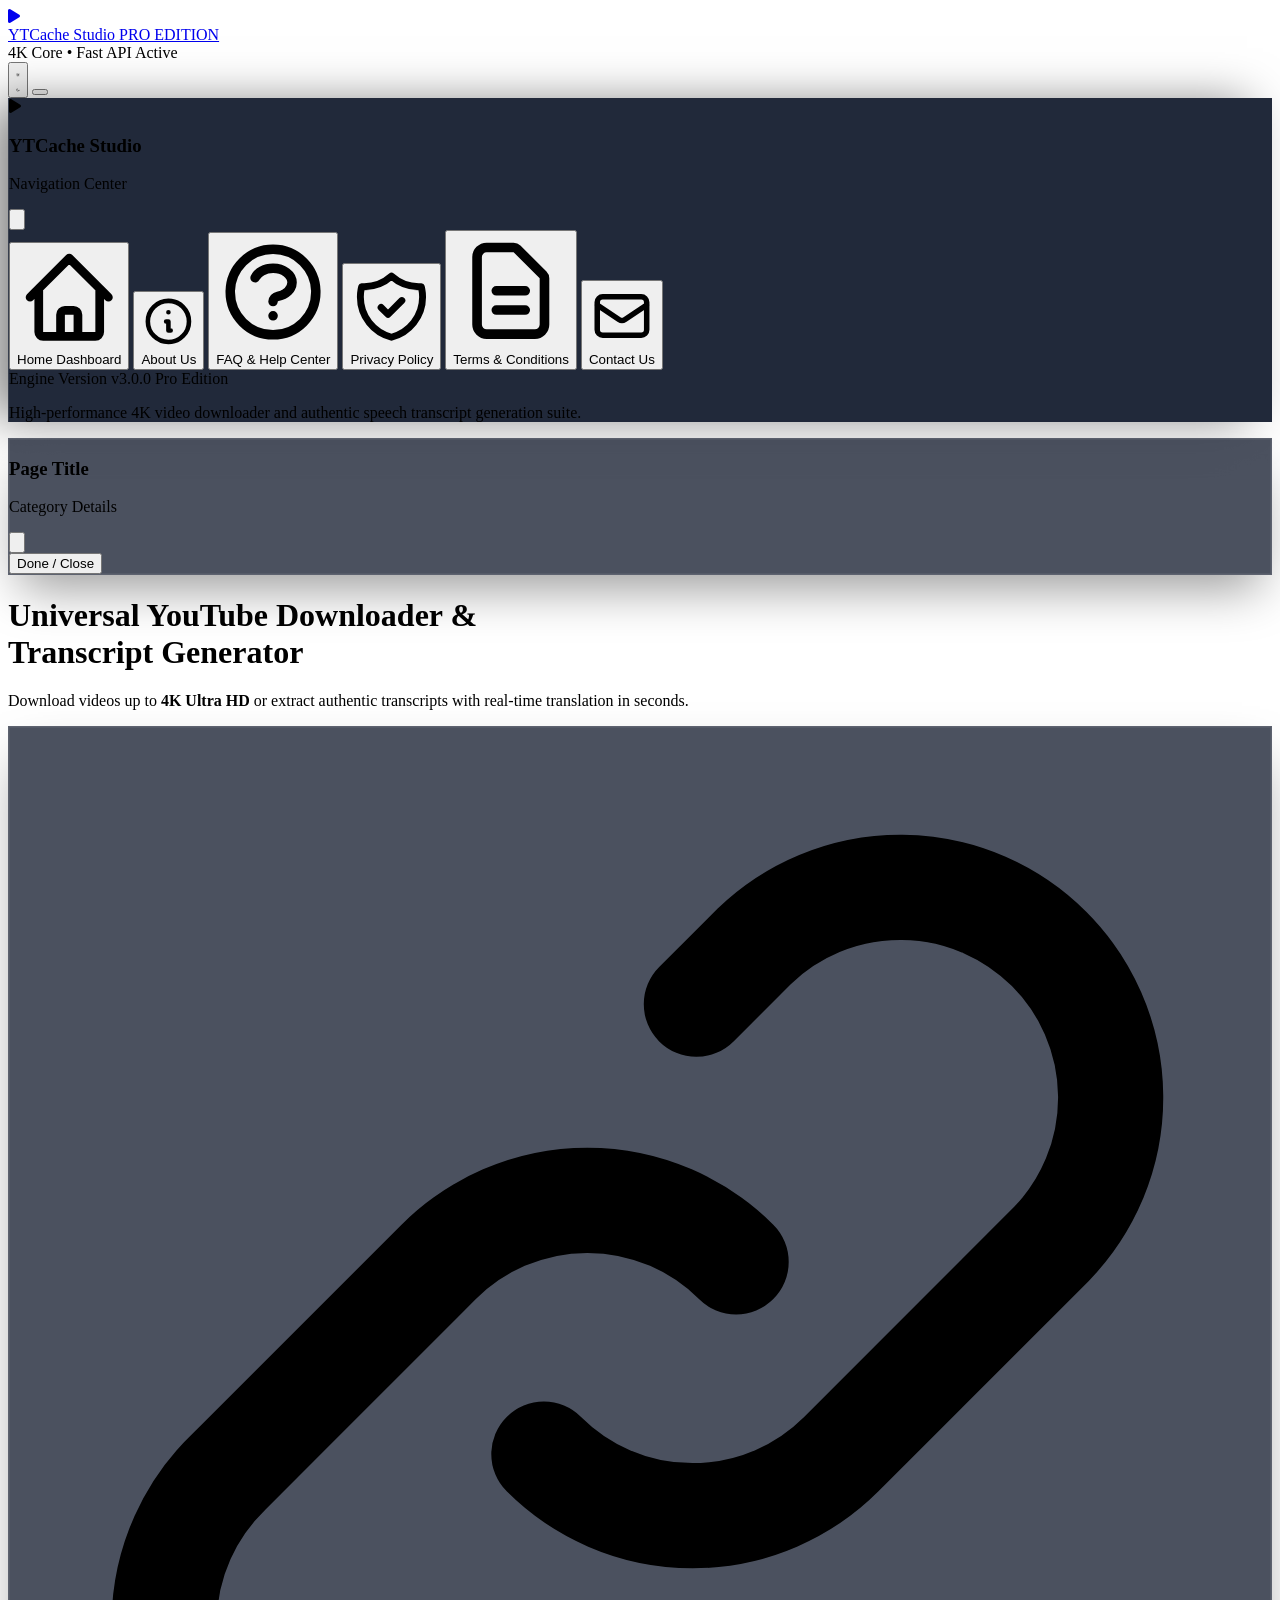
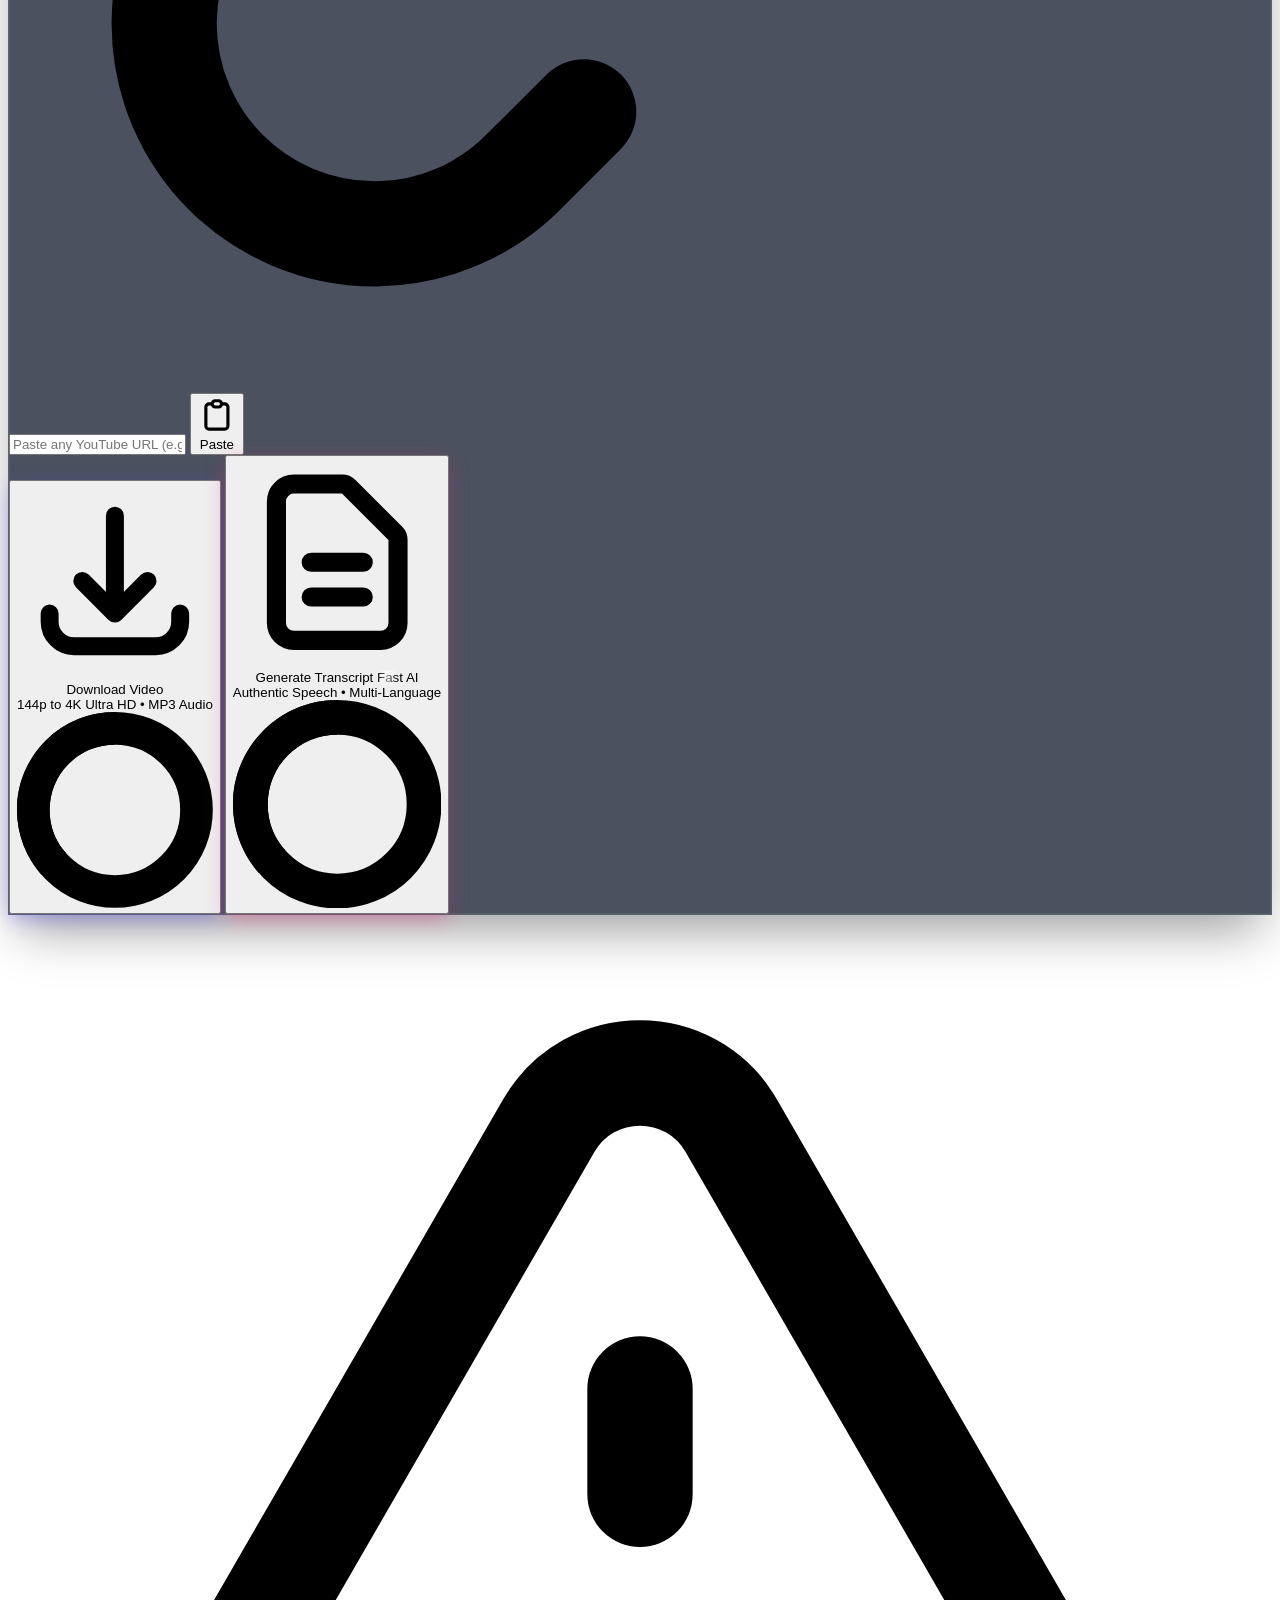
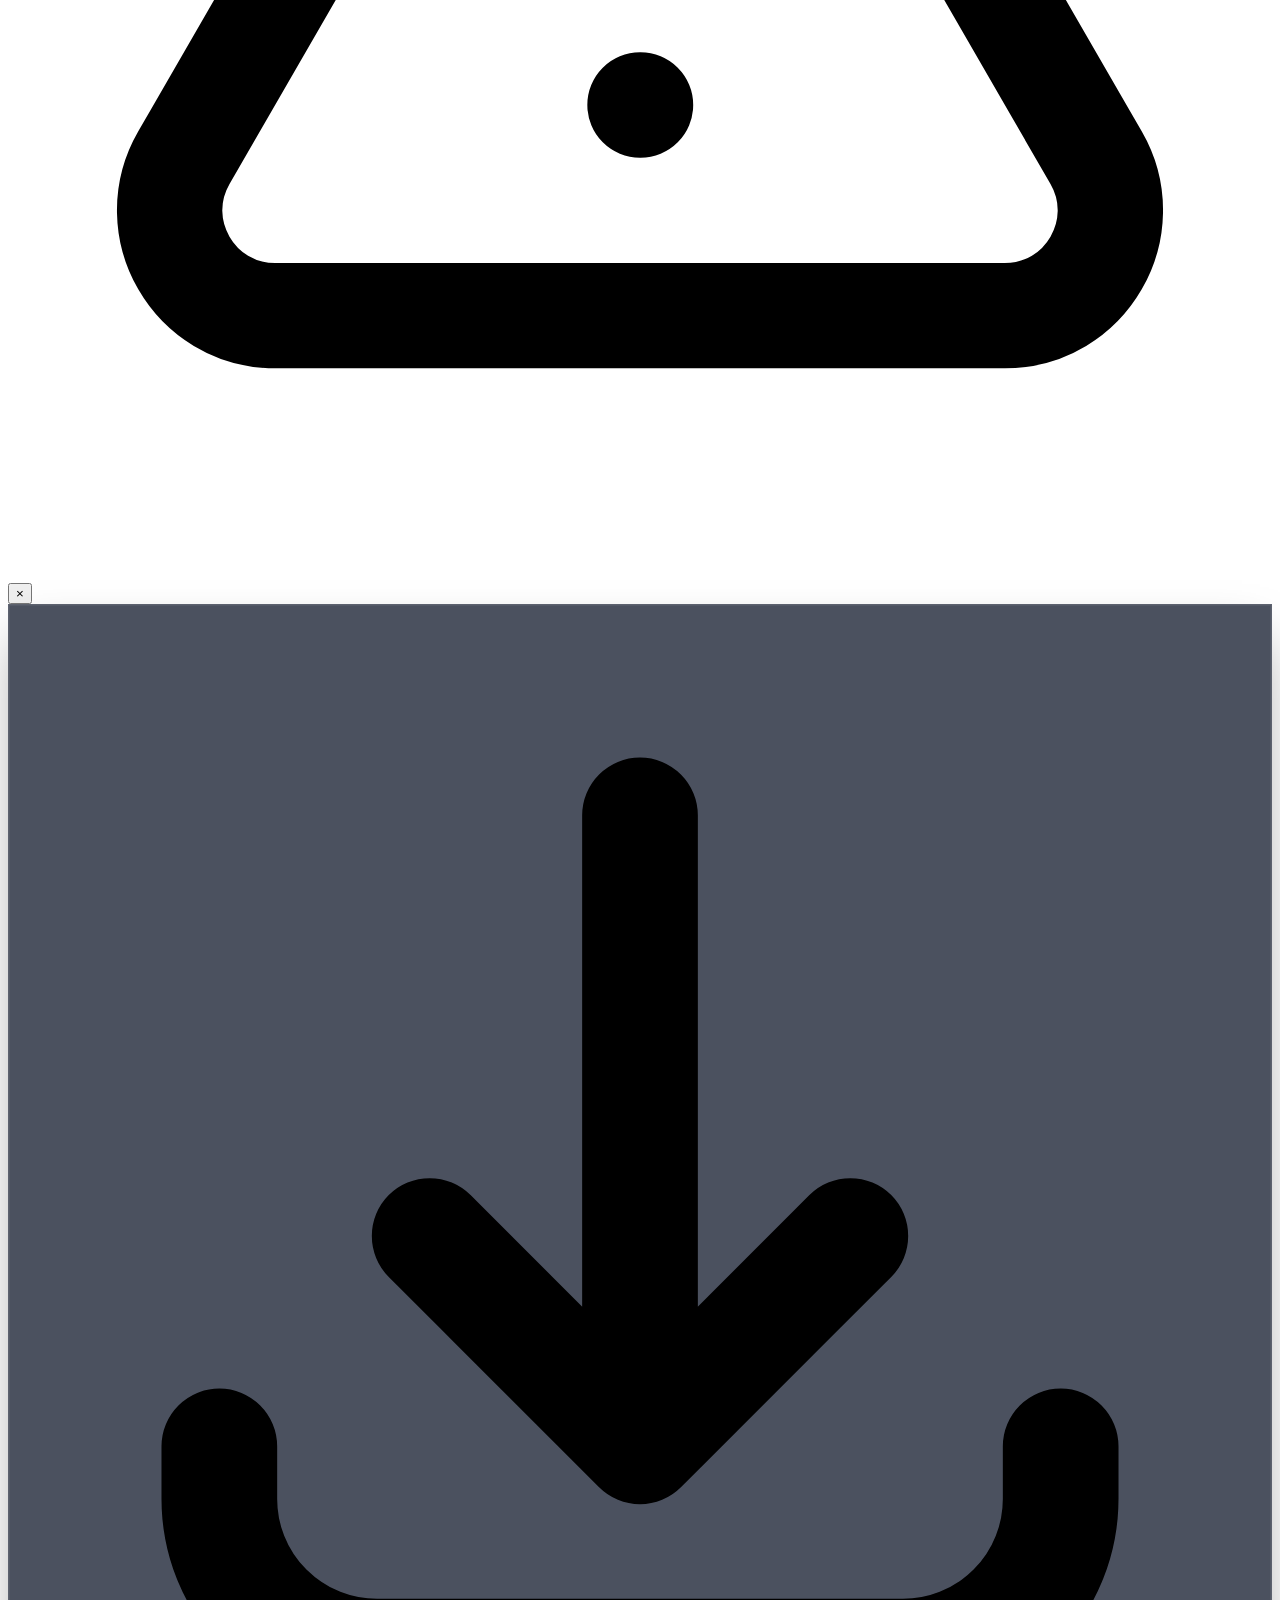
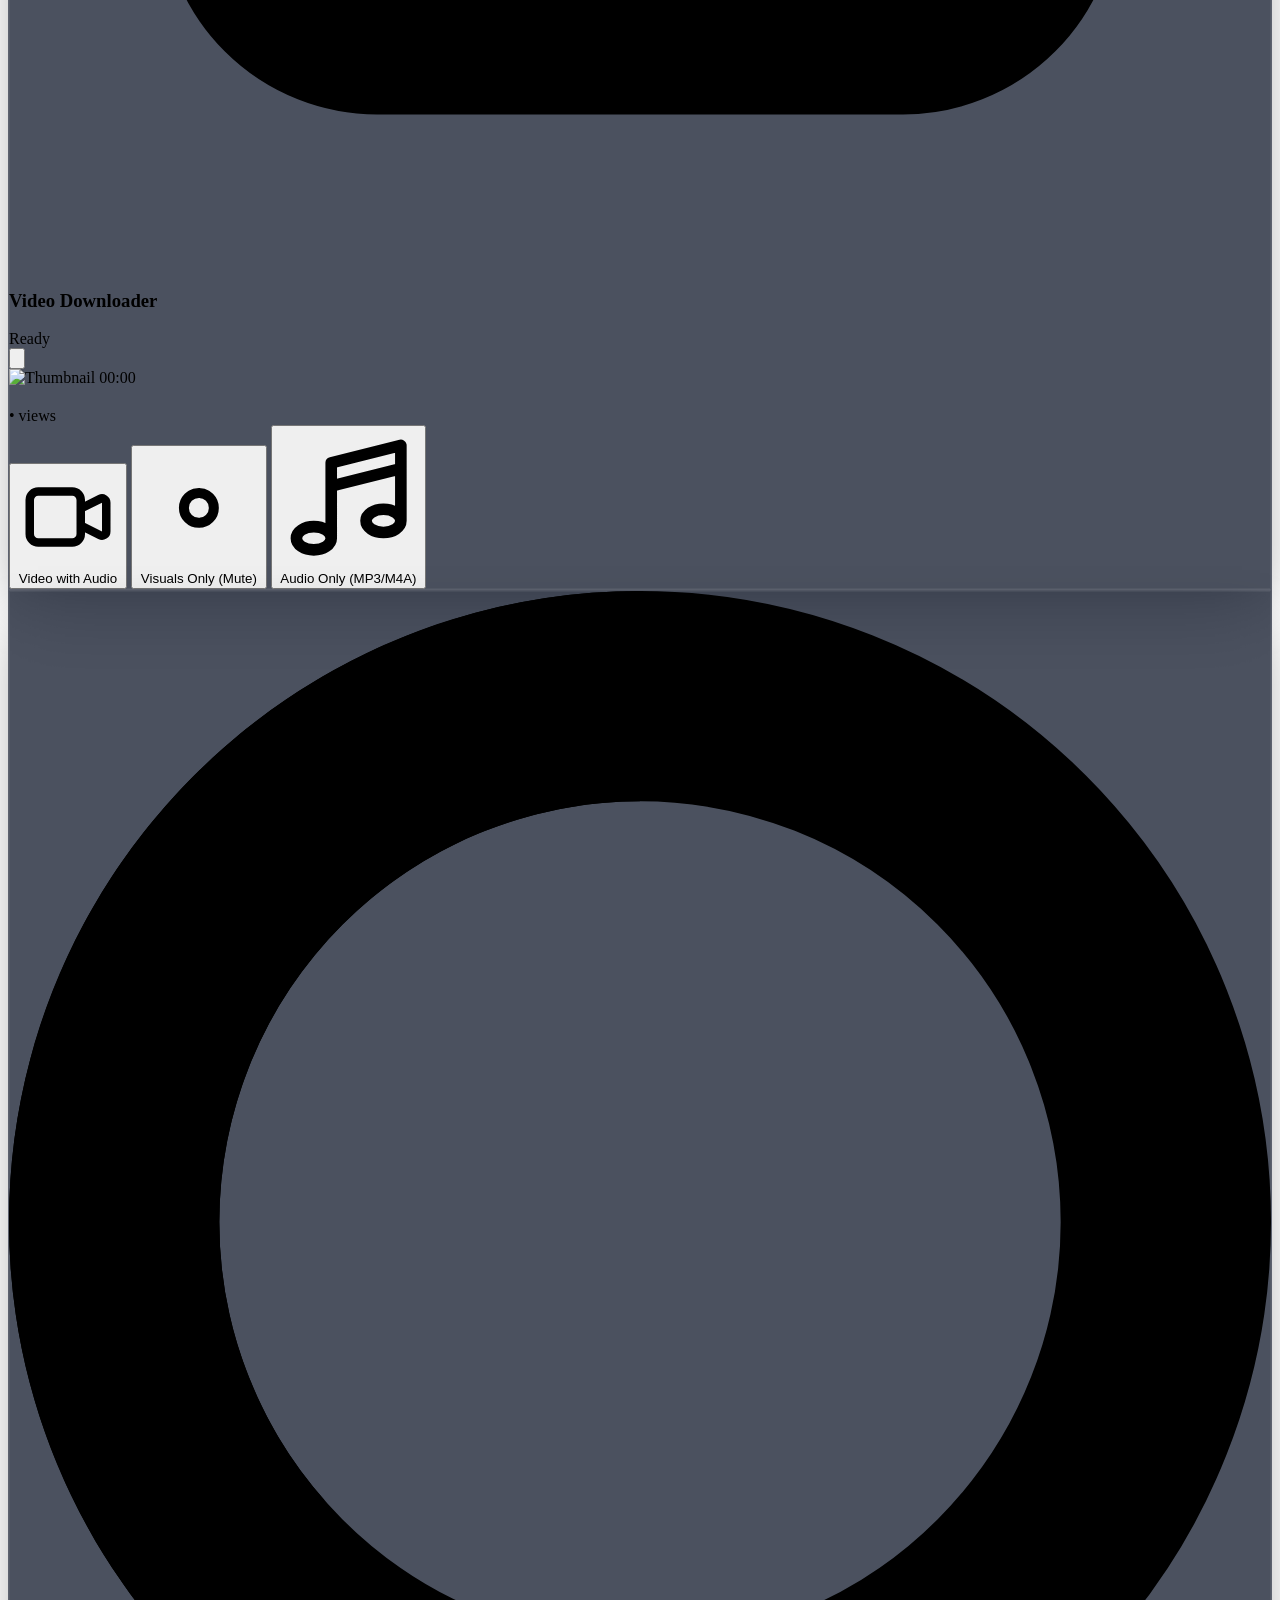
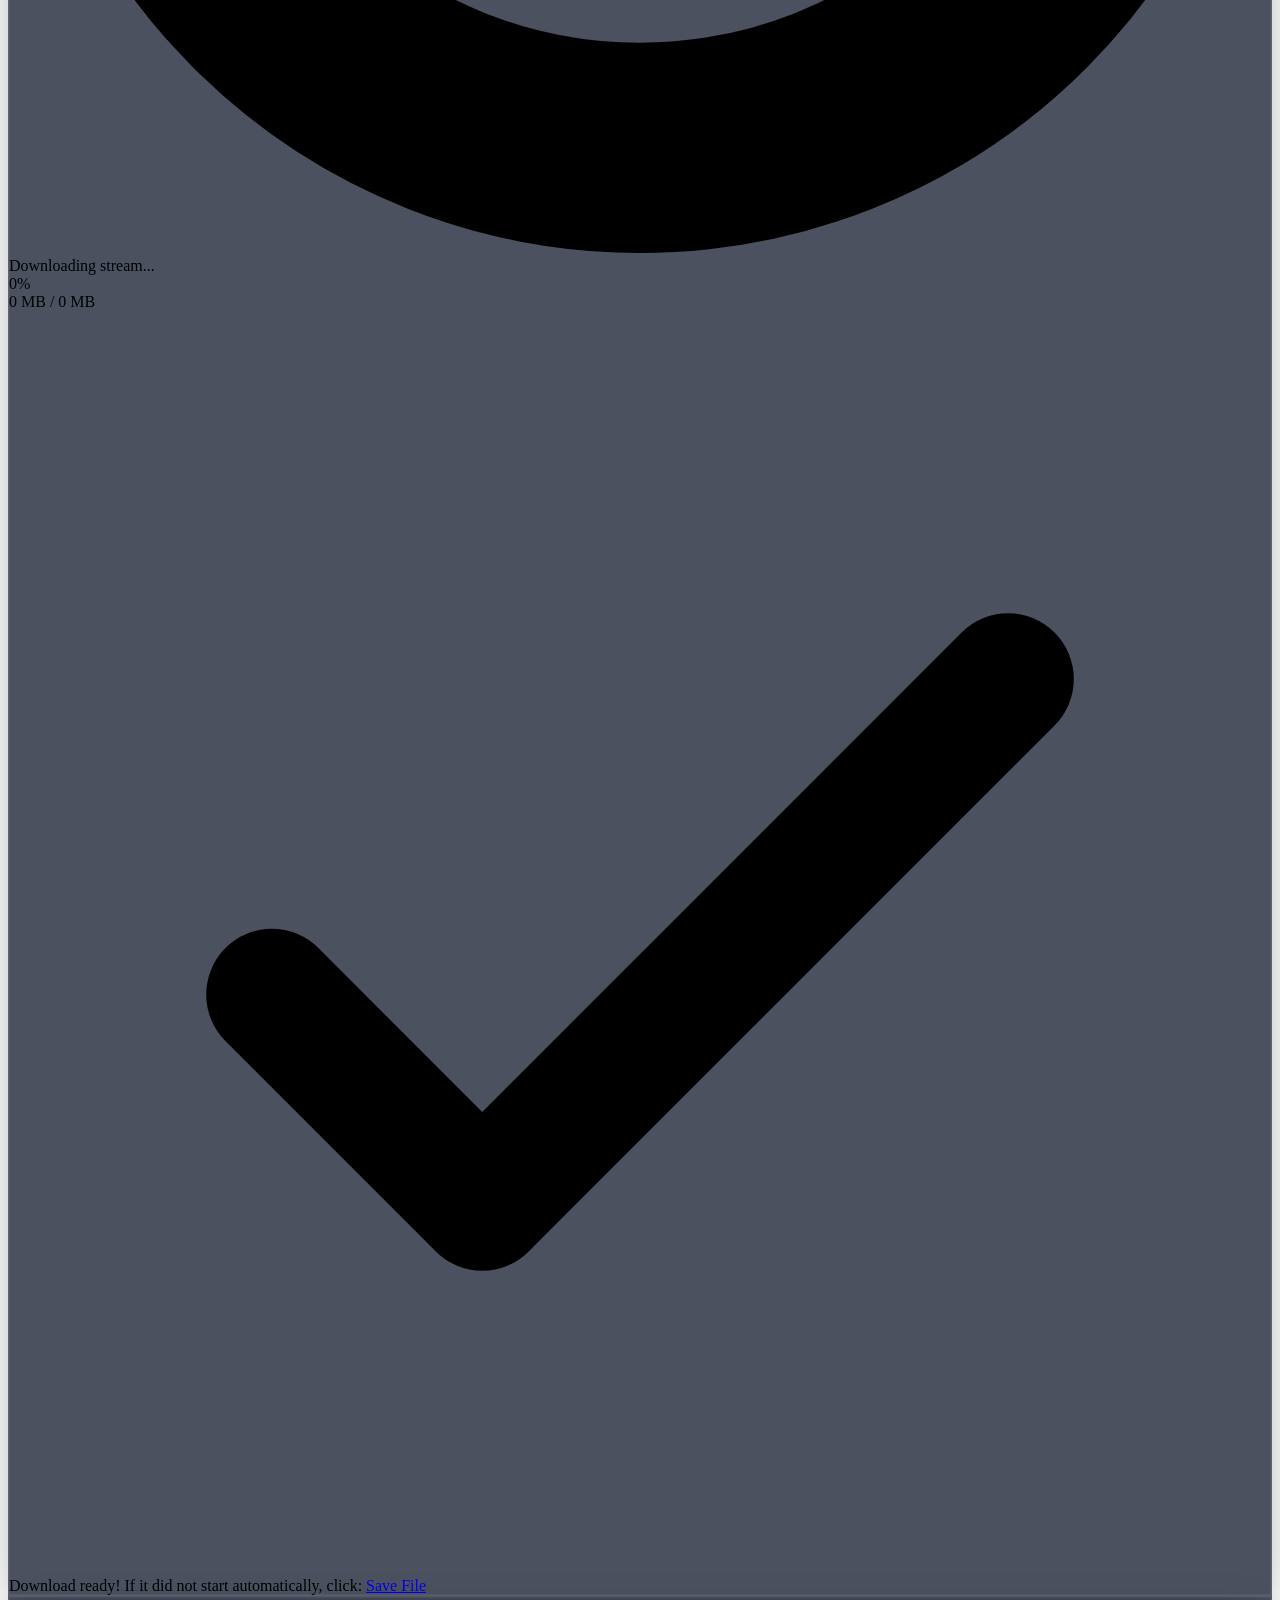
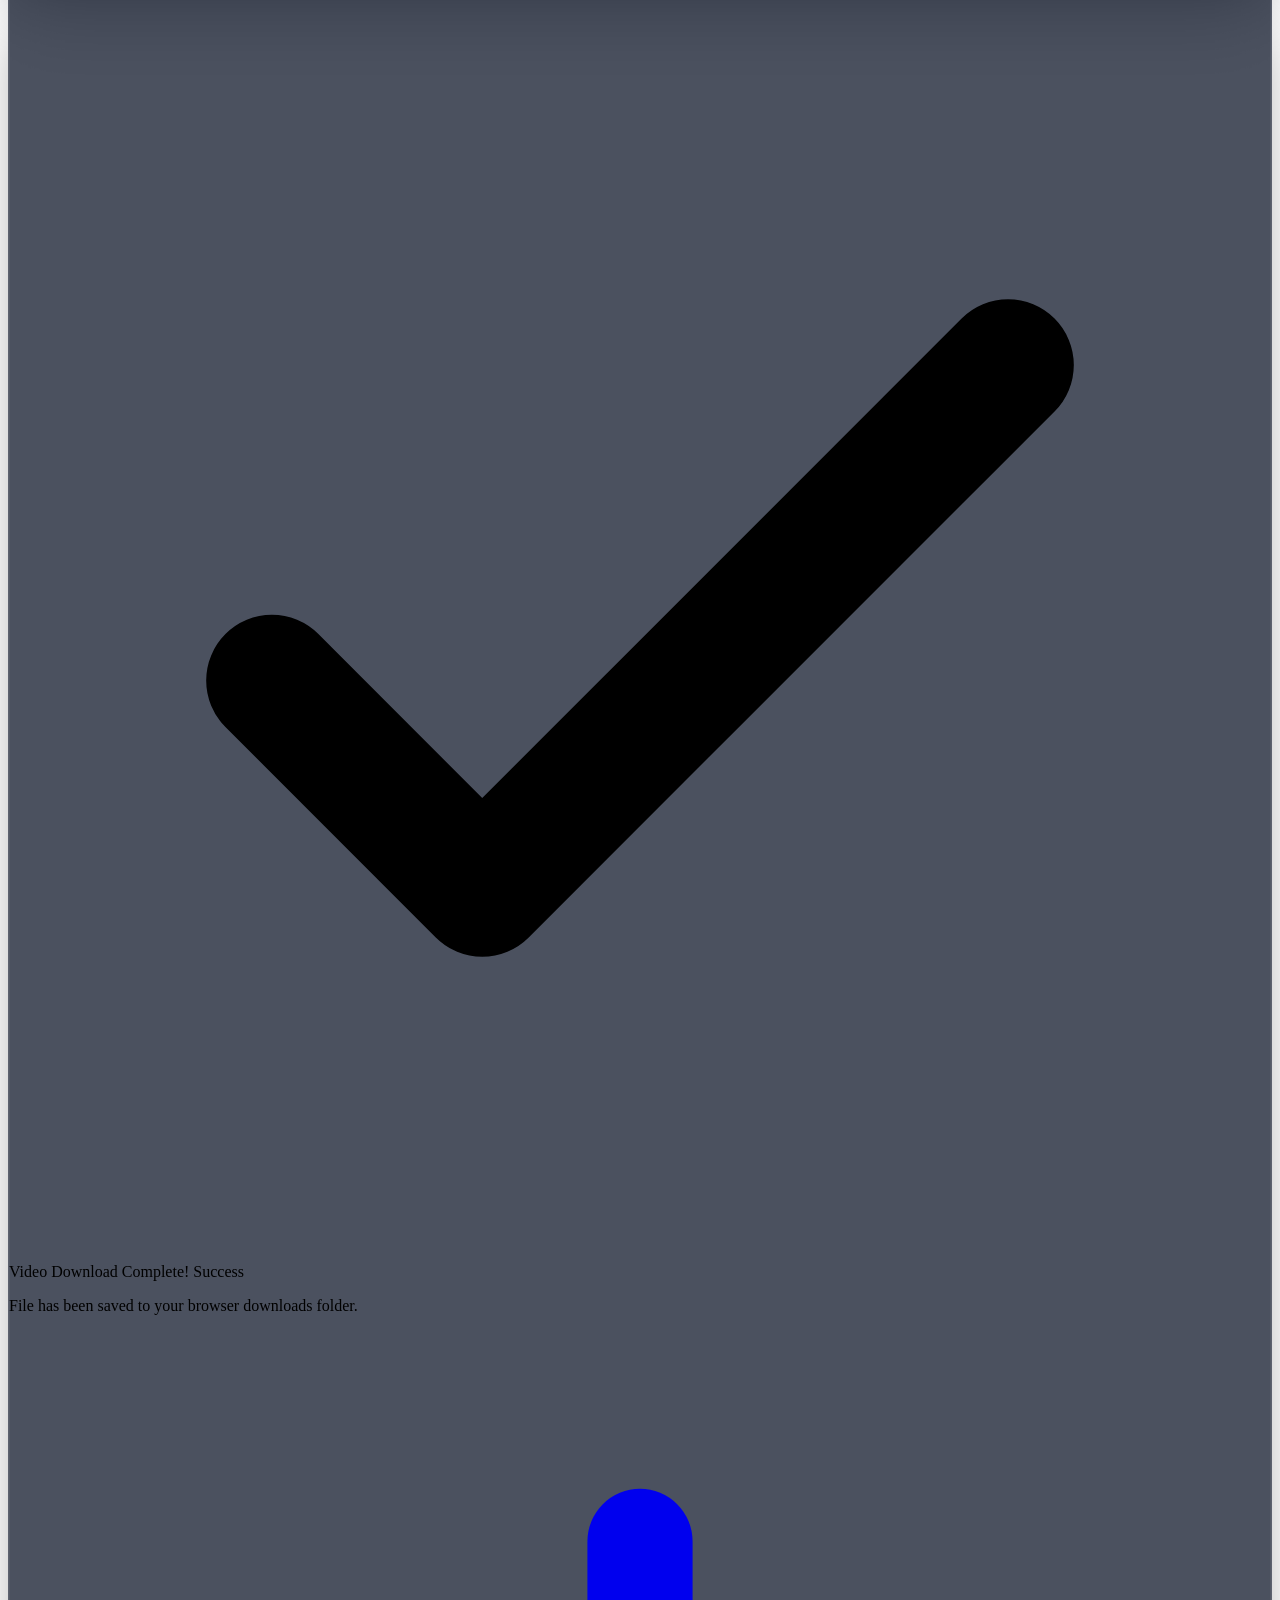
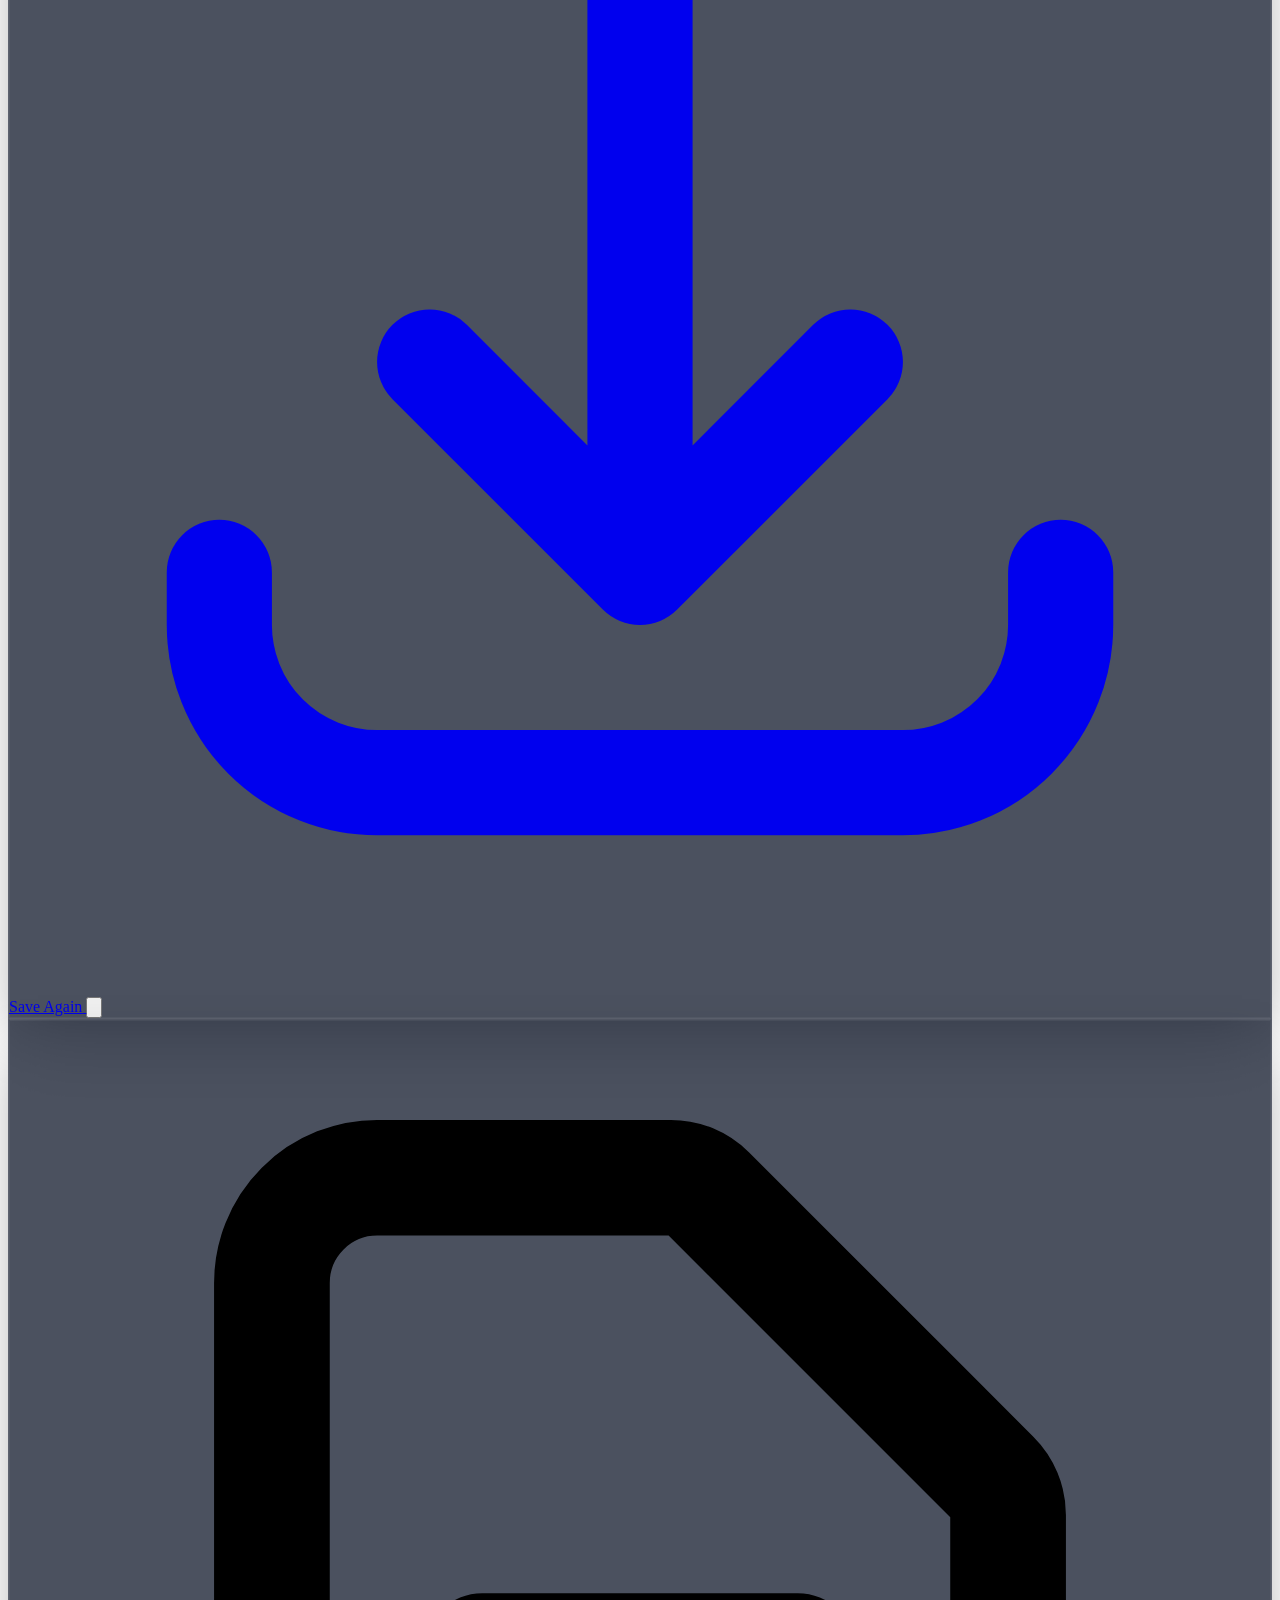
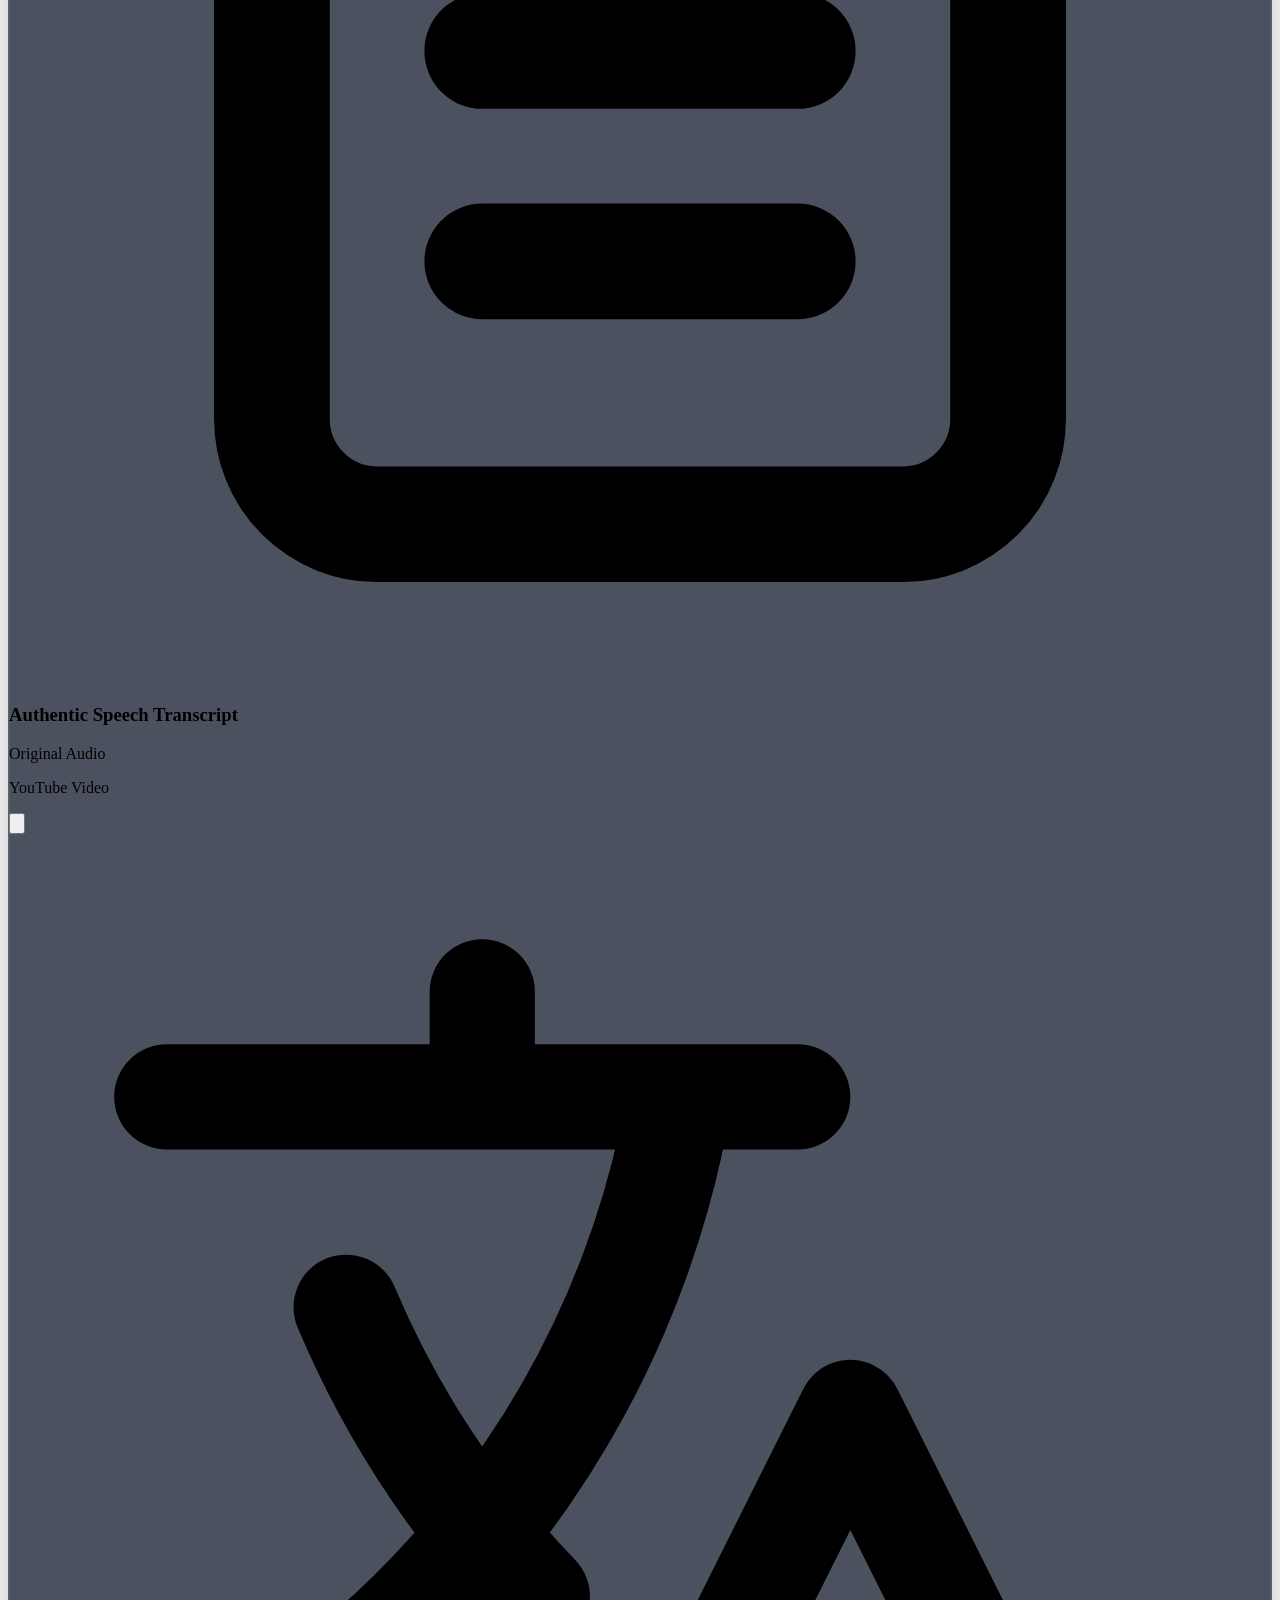
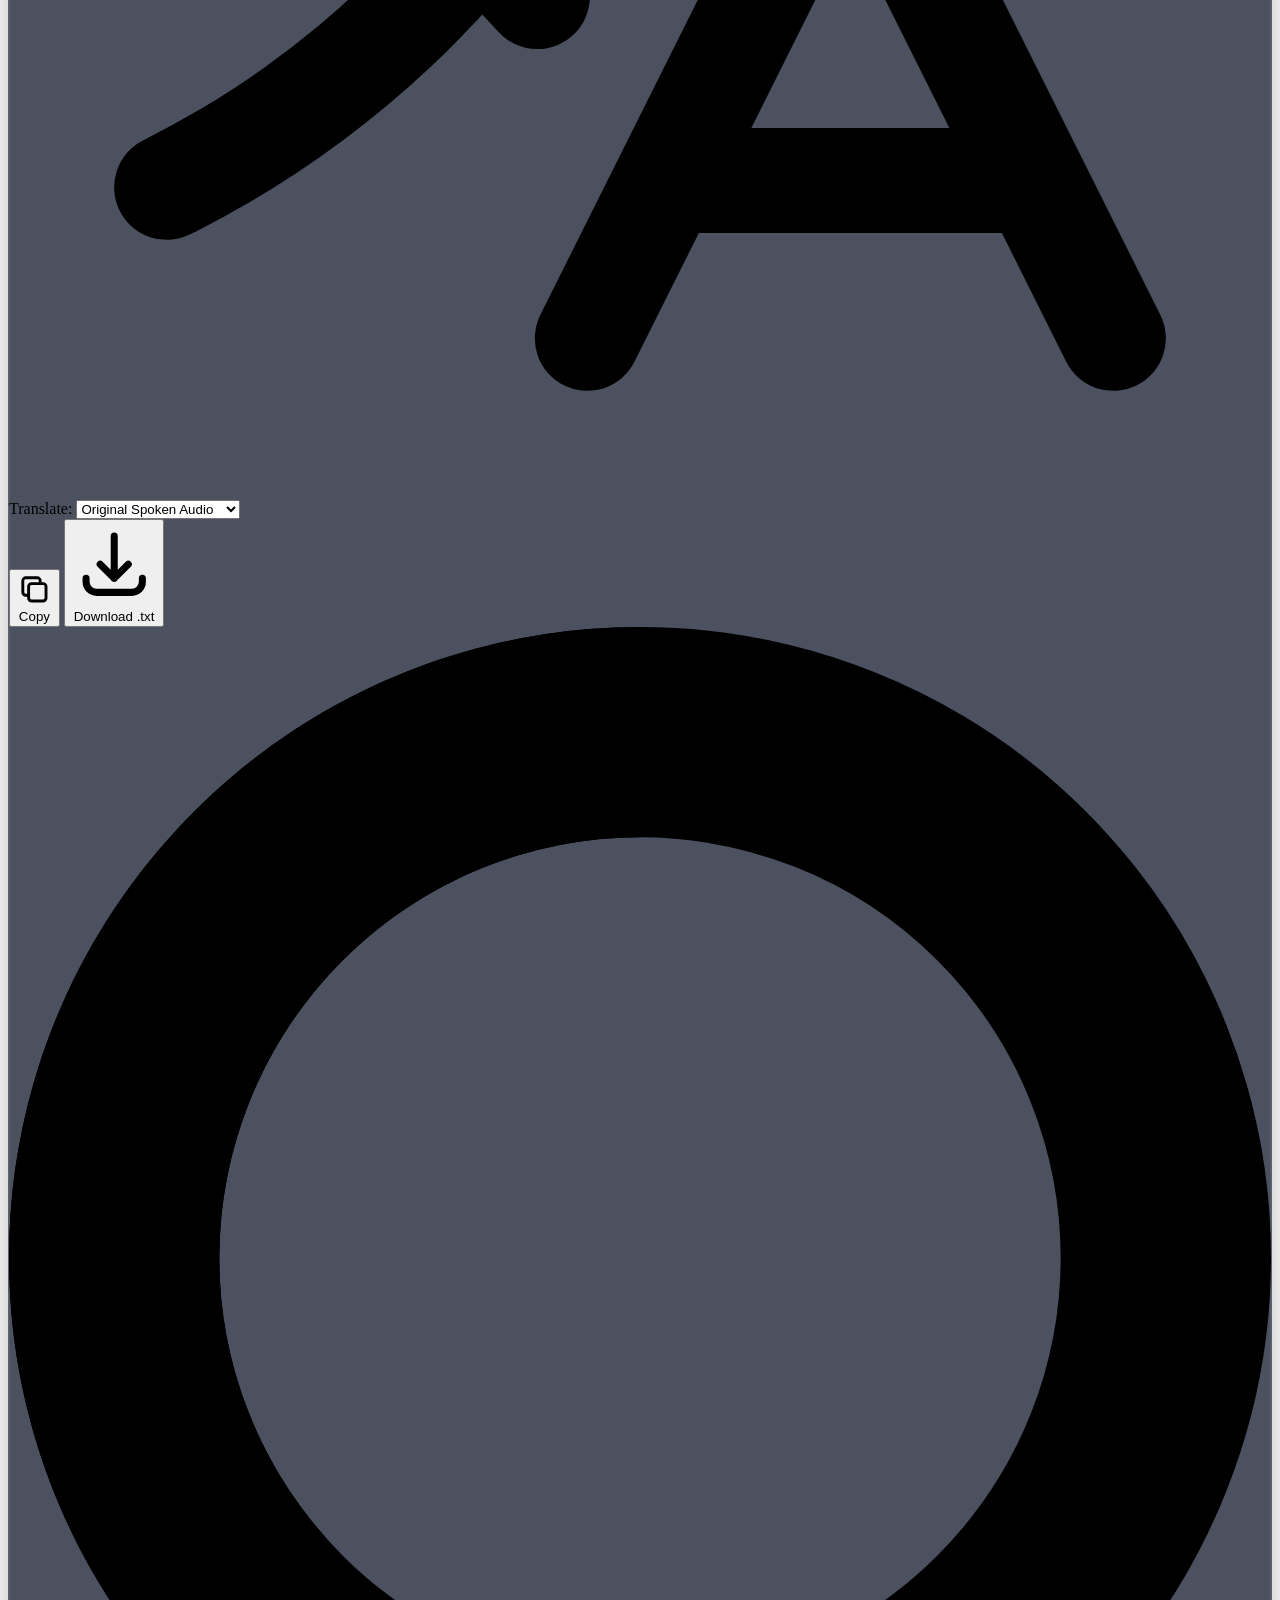
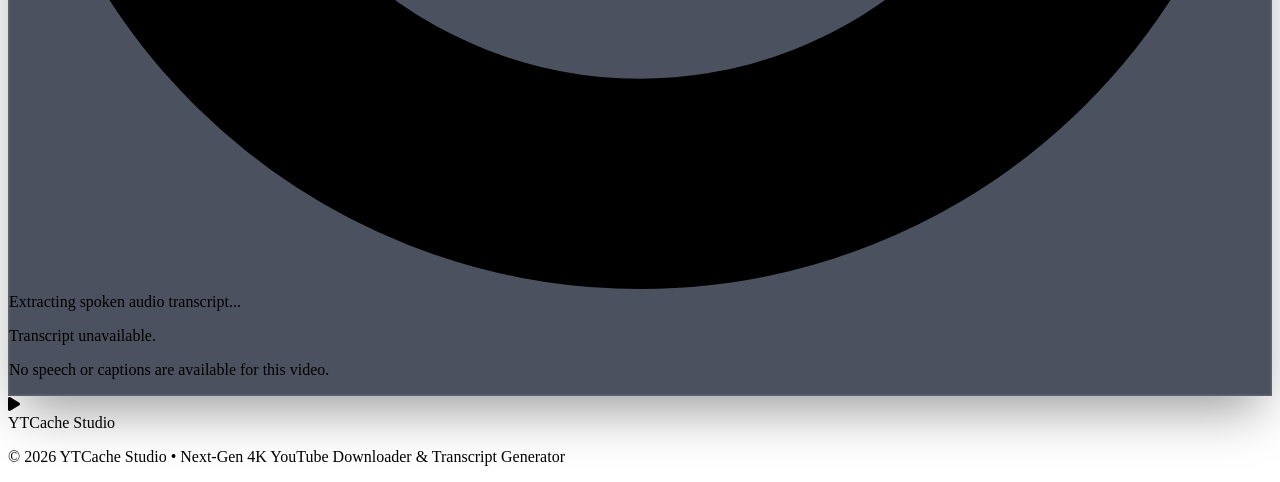
==== commit e541e660: "UI: Add Download Success Completion Card" ====
--- a/static/index.html
+++ b/static/index.html
@@ -453,6 +453,33 @@
         </div>
       </div>
 
+      <!-- Download Success Completion Banner -->
+      <div id="download-success-card" class="glass-panel rounded-3xl p-5 sm:p-6 mb-6 hidden border border-emerald-500/35 bg-gradient-to-r from-emerald-500/15 via-teal-500/10 to-indigo-500/10 backdrop-blur-xl shadow-lg shadow-emerald-500/10 transition-all duration-300">
+        <div class="flex items-center justify-between gap-4">
+          <div class="flex items-center gap-3.5 min-w-0">
+            <div class="w-11 h-11 rounded-2xl bg-gradient-to-tr from-emerald-600 to-teal-400 text-white flex items-center justify-center flex-shrink-0 shadow-md shadow-emerald-600/30">
+              <svg class="w-6 h-6" fill="none" stroke="currentColor" viewBox="0 0 24 24"><path stroke-linecap="round" stroke-linejoin="round" stroke-width="2.5" d="M5 13l4 4L19 7"/></svg>
+            </div>
+            <div class="min-w-0">
+              <div class="text-sm sm:text-base font-extrabold text-slate-900 dark:text-white leading-tight flex items-center gap-2">
+                <span>Video Download Complete!</span>
+                <span class="px-2 py-0.5 rounded-full text-[10px] font-black uppercase bg-emerald-500/20 text-emerald-700 dark:text-emerald-300 border border-emerald-500/30">Success</span>
+              </div>
+              <p id="success-card-desc" class="text-xs text-slate-600 dark:text-slate-300 mt-1 font-semibold truncate">File has been saved to your browser downloads folder.</p>
+            </div>
+          </div>
+          <div class="flex items-center gap-2 flex-shrink-0">
+            <a id="success-redownload-btn" href="#" class="btn-ripple px-3.5 py-2 rounded-xl text-xs font-bold text-slate-700 dark:text-slate-200 bg-white/70 dark:bg-slate-800/80 hover:bg-white dark:hover:bg-slate-700 transition shadow-sm border border-slate-200/50 dark:border-slate-700/50 flex items-center gap-1.5 cursor-pointer">
+              <svg class="w-3.5 h-3.5 text-emerald-600 dark:text-emerald-400" fill="none" stroke="currentColor" viewBox="0 0 24 24"><path stroke-linecap="round" stroke-linejoin="round" stroke-width="2" d="M4 16v1a3 3 0 003 3h10a3 3 0 003-3v-1m-4-4l-4 4m0 0l-4-4m4 4V4"/></svg>
+              <span class="hidden sm:inline">Save Again</span>
+            </a>
+            <button id="success-card-close-btn" class="p-2 rounded-xl text-slate-400 hover:text-slate-700 dark:hover:text-slate-200 hover:bg-slate-200/60 dark:hover:bg-slate-800/60 transition cursor-pointer" title="Dismiss">
+              <svg class="w-4 h-4" fill="none" stroke="currentColor" viewBox="0 0 24 24"><path stroke-linecap="round" stroke-linejoin="round" stroke-width="2" d="M6 18L18 6M6 6l12 12"/></svg>
+            </button>
+          </div>
+        </div>
+      </div>
+
       <!-- Format Grids -->
       <!-- 1. Video with Sound -->
       <div id="video-formats-container" class="grid grid-cols-1 sm:grid-cols-2 gap-3.5"></div>
